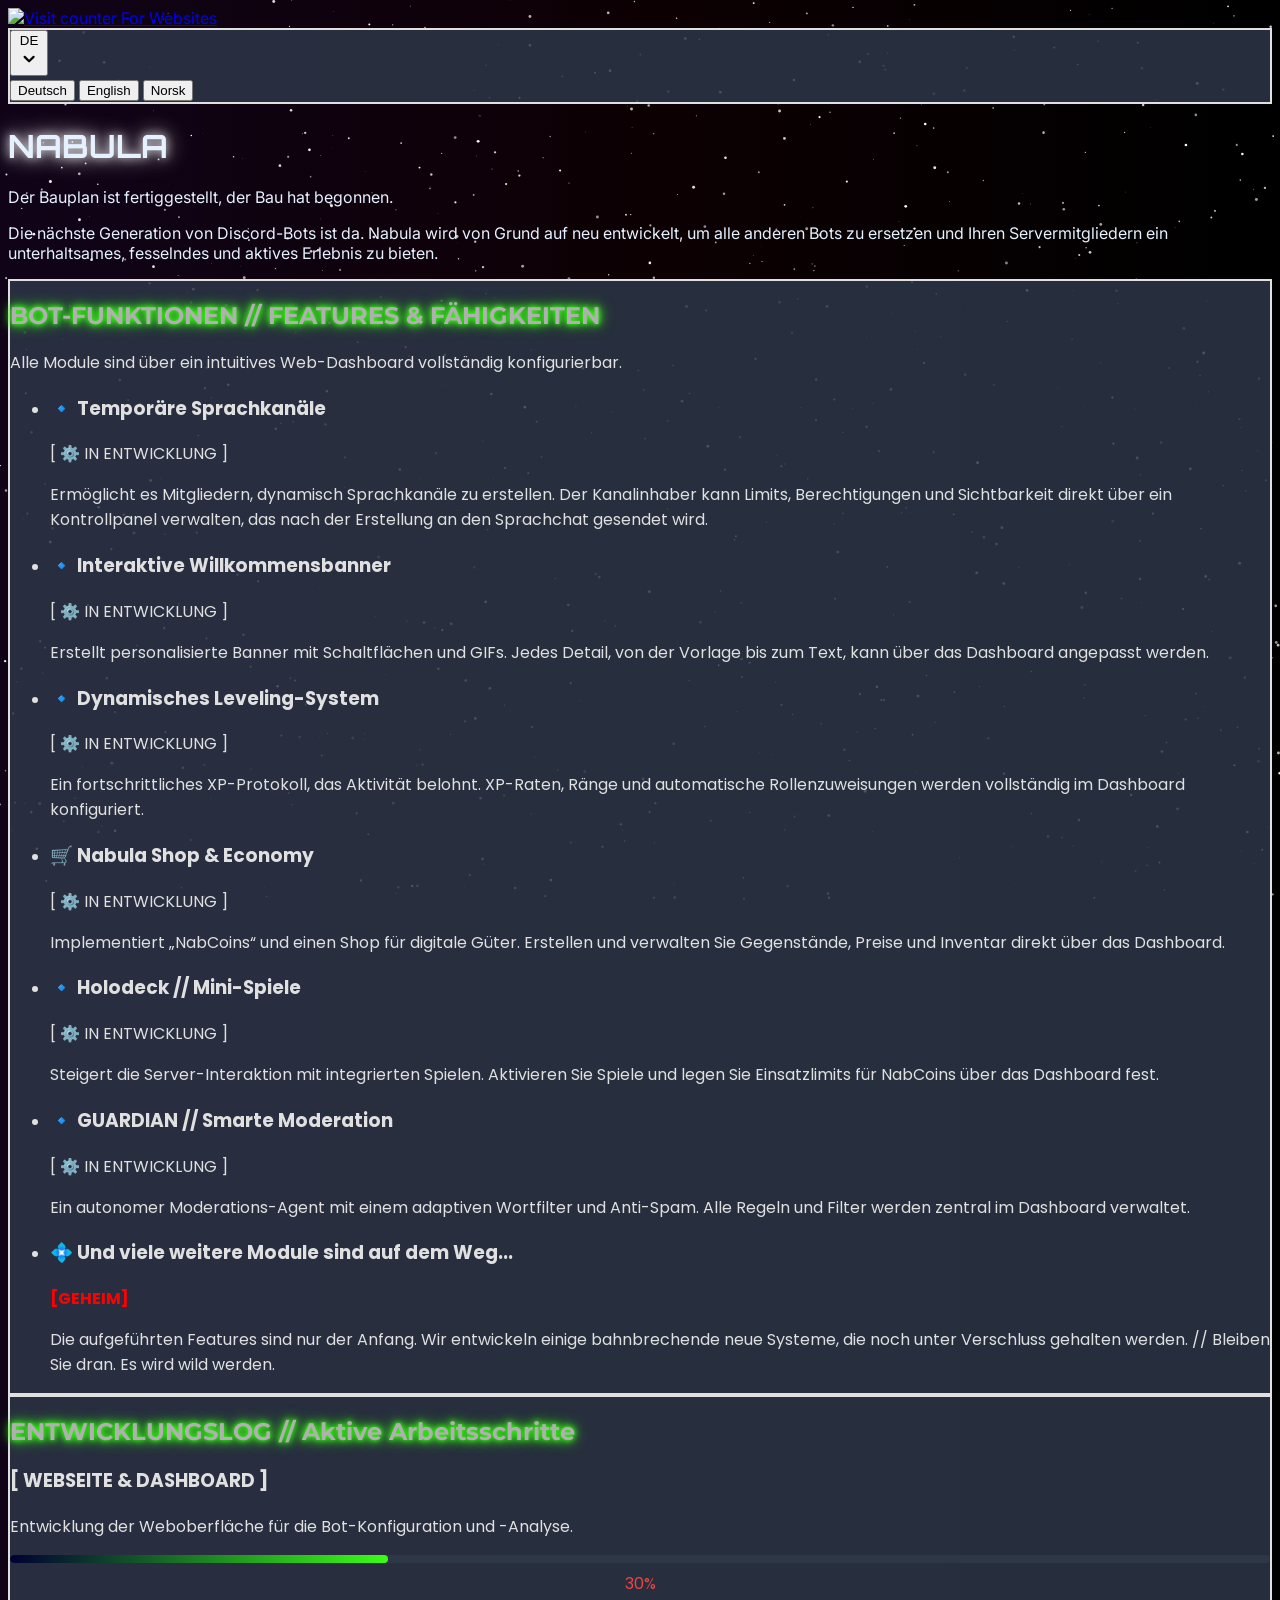
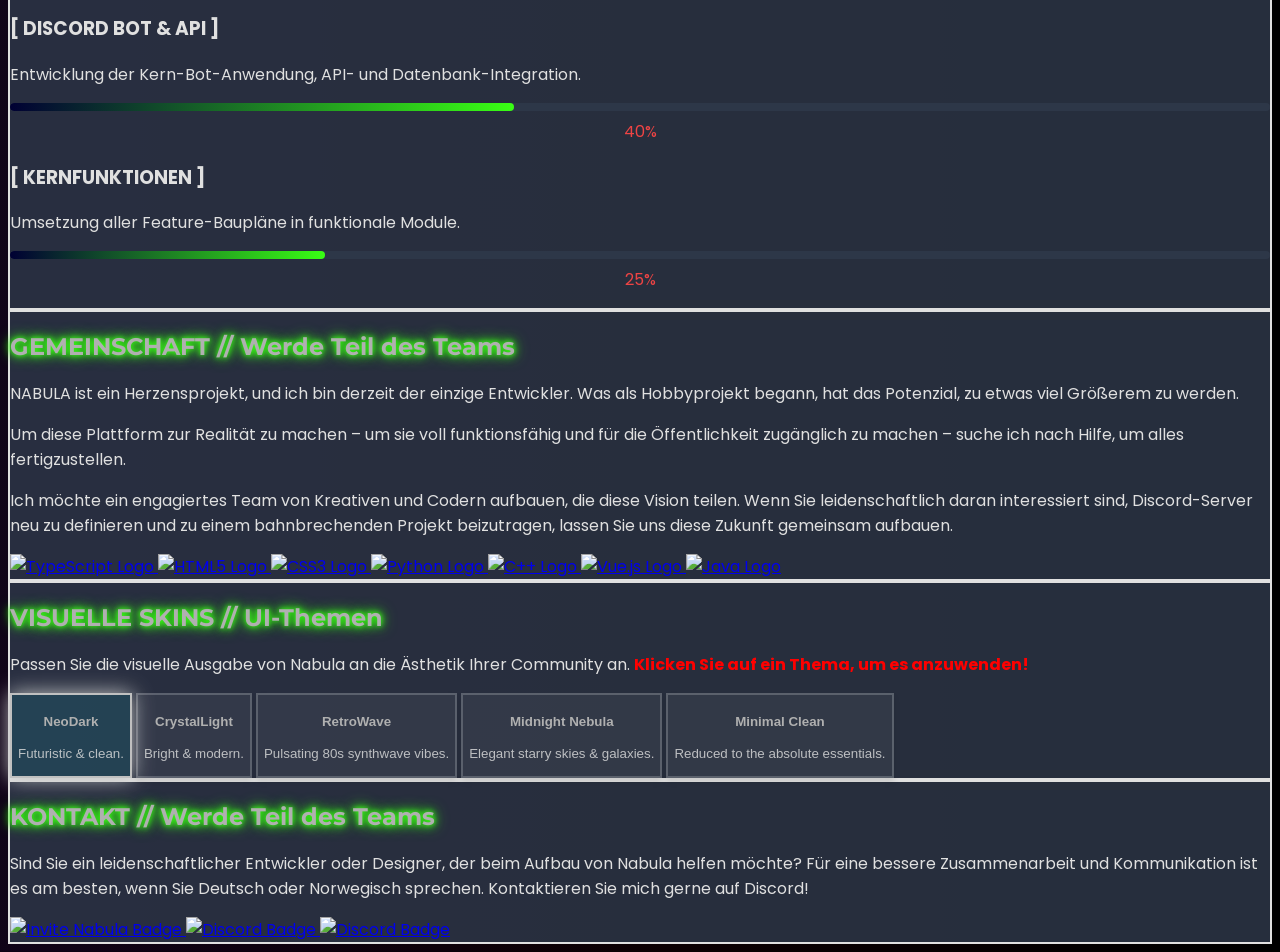
==== index.html @ 609ebe6d "index.html aktualisieren" ====
<!DOCTYPE html>
<html lang="de">
<head>
    <meta charset="UTF-8">
    <meta name="viewport" content="width=device-width, initial-scale=1.0">
    <title>NABULA - Ihr Discord-Server. Neu definiert.</title>
     <!-- hitwebcounter Code START -->
<a href="https://www.hitwebcounter.com" target="_blank">
  
<img src="https://hitwebcounter.com/counter/counter.php?page=21397525&style=0001&nbdigits=5&type=page&initCount=0" title="Counter Widget" Alt="Visit counter For Websites"   border="0" /></a>                  
    <!-- Use a simple CDN to make the file fully self-contained -->
    <script src="https://cdn.tailwindcss.com"></script>
    <style>
        @import url('https://fonts.googleapis.com/css2?family=Orbitron:wght@700&family=Inter:wght@400;700&display=swap');
        @import url('https://fonts.googleapis.com/css2?family=Roboto+Mono:wght@400;700&family=Exo:wght@700&family=Montserrat:wght@400;700&display=swap');
        @import url('https://fonts.googleapis.com/css2?family=Lazer84&family=VT323&display=swap');
        @import url('https://fonts.googleapis.com/css2?family=Playfair+Display:wght@400;700&family=Lato:wght@400;700&display=swap');
        @import url('https://fonts.googleapis.com/css2?family=Helvetica+Neue:wght@400;700&display=swap');
        @import url('https://fonts.googleapis.com/css2?family=Poppins:wght@300;400;700&display=swap');
        @import url('https://fonts.googleapis.com/css2?family=Open+Sans:wght@300;400;700&display=swap');
        @import url('https://fonts.googleapis.com/css2?family=Bebas+Neue&family=Roboto:wght@400;700&display=swap');
        @import url('https://fonts.googleapis.com/css2?family=Source+Sans+Pro:wght@300;400;700&display=swap');

        /* Global styles that are not affected by themes */
        body {
            background-color: #000;
            background-image:
                linear-gradient(to right, rgba(160, 32, 240, 0.1), rgba(255, 0, 64, 0.05), transparent 50%);
            background-size: 200% 100%;
            background-repeat: no-repeat;
            background-position: left;
            overflow-x: hidden;
            font-family: 'Inter', sans-serif;
            color: #E6F1FF;
        }

        /* The starfield canvas */
        #starfield {
            position: fixed;
            top: 0;
            left: 0;
            width: 100%;
            height: 100%;
            z-index: -1;
        }

        /* Keyframes for the pulsating border animation */
        @keyframes pulsating-border {
            0%   { box-shadow: 0 0 10px 5px var(--embed-border-color-1); border-color: var(--embed-border-color-1); }
            25%  { box-shadow: 0 0 10px 5px var(--embed-border-color-2); border-color: var(--embed-border-color-2); }
            50%  { box-shadow: 0 0 10px 5px var(--embed-border-color-3); border-color: var(--embed-border-color-3); }
            75%  { box-shadow: 0 0 10px 5px var(--embed-border-color-4); border-color: var(--embed-border-color-4); }
            100% { box-shadow: 0 0 10px 5px var(--embed-border-color-1); border-color: var(--embed-border-color-1); }
        }
        
        .pulsating-frame {
            border: 2px solid;
            animation: pulsating-border 5s ease-in-out infinite;
            transition: all 0.5s ease-in-out;
        }
        
        /* The container that will be themed */
        .custom-embed {
            background-color: var(--embed-bg);
            color: var(--main-text-color);
            font-family: var(--font-family-main);
            transition: all 0.5s ease-in-out;
        }

        /* Theme: NeoDark */
        .theme-neodark .custom-embed {
            --embed-bg: rgba(45, 55, 72, 0.85);
            --main-text-color: #e0e0e0;
            --main-primary-color: #000033;
            --main-secondary-color: #39ff14;
            --main-accent-color: #C0C0C0;
            --embed-border-color-1: #000033;
            --embed-border-color-2: #39ff14;
            --embed-border-color-3: #C0C0C0;
            --embed-border-color-4: #5a5a5a;
            --glow-color: #39ff14;
            --progress-bg: #2d3748;
            --progress-bar-start: #000033;
            --progress-bar-end: #39ff14;
            --font-family-main: 'Poppins', sans-serif;
            --font-family-title: 'Montserrat', sans-serif;
            --heading-color: #B0B0B0; /* Darker Silver */
            --heading-glow-color: #39ff14;
        }
        
        /* Theme: CrystalLight */
        .theme-crystallight .custom-embed {
            --embed-bg: rgba(240, 248, 255, 0.9);
            --main-text-color: #808080;
            --main-primary-color: #AEEEEE;
            --main-secondary-color: #E6E6FA;
            --main-accent-color: #FFC0CB;
            --embed-border-color-1: #AEEEEE;
            --embed-border-color-2: #E6E6FA;
            --embed-border-color-3: #FFC0CB;
            --embed-border-color-4: #B0E0E6;
            --glow-color: #AEEEEE;
            --progress-bg: #e2e8f0;
            --progress-bar-start: #AEEEEE;
            --progress-bar-end: #E6E6FA;
            --font-family-main: 'Open Sans', sans-serif;
            --font-family-title: 'Lato', sans-serif;
            --heading-color: #A0D0D6; /* Darker Ice Blue */
            --heading-glow-color: transparent;
        }
        
        /* Theme: RetroWave */
        .theme-retrowave .custom-embed {
            --embed-bg: rgba(25, 25, 112, 0.85);
            --main-text-color: #40E0D0;
            --main-primary-color: #FF007F;
            --main-secondary-color: #40E0D0;
            --main-accent-color: #8A2BE2;
            --embed-border-color-1: #FF007F;
            --embed-border-color-2: #40E0D0;
            --embed-border-color-3: #8A2BE2;
            --embed-border-color-4: #FF007F;
            --glow-color: #FF007F;
            --progress-bg: #2C043B;
            --progress-bar-start: #FF007F;
            --progress-bar-end: #40E0D0;
            --font-family-main: 'Roboto', sans-serif;
            --font-family-title: "'Bebas Neue', cursive";
            --heading-color: #E60072; /* Darker Pink */
            --heading-glow-color: #40E0D0;
        }

        /* Theme: Midnight Nebula */
        .theme-midnightnebula .custom-embed {
            --embed-bg: rgba(49, 24, 78, 0.85);
            --main-text-color: #FFFDD0;
            --main-primary-color: #FFD700;
            --main-secondary-color: #FF00FF;
            --main-accent-color: #0F52BA;
            --embed-border-color-1: #FFD700;
            --embed-border-color-2: #FF00FF;
            --embed-border-color-3: #0F52BA;
            --embed-border-color-4: #FFD700;
            --glow-color: #FFD700;
            --progress-bg: #2b004a;
            --progress-bar-start: #FFD700;
            --progress-bar-end: #FF00FF;
            --font-family-main: 'Lato', sans-serif;
            --font-family-title: "'Playfair Display', serif";
            --heading-color: #F0C400; /* Darker Gold */
            --heading-glow-color: #FF00FF;
        }

        /* Theme: Minimal Clean */
        .theme-minimalclean .custom-embed {
            --embed-bg: rgba(255, 255, 255, 0.9);
            --main-text-color: #36454F;
            --main-primary-color: #E2725B;
            --main-secondary-color: #808000;
            --main-accent-color: #36454F;
            --embed-border-color-1: #E2725B;
            --embed-border-color-2: #808000;
            --embed-border-color-3: #a9a9a9;
            --embed-border-color-4: #E2725B;
            --glow-color: #E2725B;
            --progress-bg: #e0e0e0;
            --progress-bar-start: #E2725B;
            --progress-bar-end: #808000;
            --font-family-main: "'Source Sans Pro', sans-serif";
            --font-family-title: "'Helvetica Neue', sans-serif";
            --heading-color: #5A3A1C; /* Darker Brown */
            --heading-glow-color: transparent;
        }
        
        /* Embed cool hover effect */
        .embed-item:hover {
            transform: translateY(-5px);
            box-shadow: 0 10px 20px rgba(0, 255, 255, 0.2);
            transition: transform 0.3s ease-in-out, box-shadow 0.3s ease-in-out;
        }

        /* Progress Bar Styling */
        .progress-bar-container {
            background-color: var(--progress-bg);
            border-radius: 9999px;
            height: 8px;
            overflow: hidden;
            position: relative;
        }
        .progress-bar {
            height: 100%;
            transition: width 0.5s ease-in-out;
            border-radius: 9999px;
            background-image: linear-gradient(to right, var(--progress-bar-start), var(--progress-bar-end));
        }
        .progress-text {
            position: relative;
            margin-top: 0.5rem;
            color: var(--main-text-color);
            font-family: var(--font-family-main);
            font-size: 1rem;
            text-align: center;
        }

        /* Custom scrollbar for better aesthetics */
        ::-webkit-scrollbar {
            width: 8px;
        }
        ::-webkit-scrollbar-track {
            background: #1a202c;
        }
        ::-webkit-scrollbar-thumb {
            background-color: #4a5568;
            border-radius: 4px;
        }
        ::-webkit-scrollbar-thumb:hover {
            background-color: #718096;
        }

        /* Cool text shadow effect for headings */
        .glow-text {
            color: var(--heading-color);
            font-family: var(--font-family-title);
            text-shadow: 0 0 5px var(--heading-glow-color), 0 0 10px var(--heading-glow-color), 0 0 15px var(--heading-glow-color);
            transition: text-shadow 0.5s, color 0.5s, font-family 0.5s;
        }
        
        /* Language logo styling */
        .lang-logo {
            height: 36px;
            width: auto;
            transition: transform 0.3s ease-in-out;
        }
        @media (min-width: 640px) {
            .lang-logo {
                height: 48px;
            }
        }
        .lang-logo:hover {
            transform: scale(1.1);
        }

        /* New styles for theme buttons */
        .theme-button {
            border: 2px solid rgba(255, 255, 255, 0.2);
            transition: all 0.3s ease-in-out;
            background-color: rgba(255, 255, 255, 0.05);
            box-shadow: 0 4px 6px rgba(0, 0, 0, 0.1);
            cursor: pointer;
        }

        .theme-button:hover {
            background-color: rgba(255, 255, 255, 0.15);
            border-color: var(--main-accent-color, #00F6FF);
            transform: translateY(-2px);
            box-shadow: 0 6px 12px rgba(0, 0, 0, 0.2), 0 0 15px var(--main-accent-color, #00F6FF);
        }

        .theme-button.active-theme {
            border-color: var(--main-accent-color, #00F6FF);
            box-shadow: 0 0 20px var(--main-accent-color, #00F6FF);
            background-color: rgba(0, 246, 255, 0.1);
        }

        .theme-button h4 {
            color: var(--heading-color);
            transition: color 0.3s ease-in-out;
        }
        .theme-button p {
            color: var(--main-text-color);
            opacity: 0.8;
            transition: color 0.3s ease-in-out;
        }

        /* NABULA heading animation */
        .nabula-title {
            font-family: 'Orbitron', sans-serif;
            text-shadow: 0 0 10px rgba(255, 255, 255, 0.8), 0 0 20px rgba(255, 255, 255, 0.6), 0 0 30px rgba(255, 255, 255, 0.4);
            animation: title-glow 3s ease-in-out infinite alternate;
            transition: font-family 0.5s;
        }

        @keyframes title-glow {
            from { text-shadow: 0 0 10px #fff, 0 0 20px #fff, 0 0 30px #fff; }
            to { text-shadow: 0 0 20px #fff, 0 0 40px #fff, 0 0 60px #fff; }
        }

        .bright-red-text {
            color: #FF0000 !important; /* Knallrot */
            font-weight: bold;
        }
        
        /* Keyframes for the pulsating icon animation */
        @keyframes pulse-icon {
            0%, 100% {
                transform: scale(1);
            }
            50% {
                transform: scale(1.2);
            }
        }

        /* Class to apply the pulsating animation */
        .pulsing-icon {
            animation: pulse-icon 2.5s infinite ease-in-out;
        }
    </style>
</head>
<body class="theme-neodark">

    <!-- The animated starfield and nebula background container -->
    <canvas id="starfield"></canvas>

    <!-- Main content centered and with padding -->
    <div class="flex flex-col items-center min-h-screen p-4 sm:p-8 space-y-8 sm:space-y-12">

        <!-- Header Section -->
        <header class="text-center space-y-4 relative w-full">
            <div id="language-switcher" class="custom-embed pulsating-frame absolute top-0 right-0 z-10 rounded-2xl p-2">
                <button id="lang-menu-button" type="button" class="inline-flex justify-center w-full px-4 py-2 text-sm font-medium focus:outline-none">
                    <span id="current-lang-text" class="text-white">DE</span>
                    <svg class="-mr-1 ml-2 h-5 w-5 text-white" xmlns="http://www.w3.org/2000/svg" viewBox="0 0 20 20" fill="currentColor" aria-hidden="true">
                        <path fill-rule="evenodd" d="M5.293 7.293a1 1 0 011.414 0L10 10.586l3.293-3.293a1 1 0 111.414 1.414l-4 4a1 1 0 01-1.414 0l-4-4a1 1 0 010-1.414z" clip-rule="evenodd" />
                    </svg>
                </button>
                <div id="lang-menu" class="origin-top-right absolute right-0 mt-2 w-28 rounded-md shadow-lg bg-black ring-1 ring-white ring-opacity-5 hidden z-50">
                    <div class="py-1" role="menu" aria-orientation="vertical" aria-labelledby="lang-menu-button">
                        <button class="text-gray-200 block px-4 py-2 text-sm w-full text-left hover:bg-gray-800" role="menuitem" data-lang="de">Deutsch</button>
                        <button class="text-gray-200 block px-4 py-2 text-sm w-full text-left hover:bg-gray-800" role="menuitem" data-lang="en">English</button>
                        <button class="text-gray-200 block px-4 py-2 text-sm w-full text-left hover:bg-gray-800" role="menuitem" data-lang="no">Norsk</button>
                    </div>
                </div>
            </div>

            <h1 class="text-4xl sm:text-6xl font-extrabold text-white tracking-wider nabula-title">
                NABULA
            </h1>
            <p id="tagline-1" class="text-lg sm:text-xl text-cyan-400 font-semibold mt-2">
                Der Bauplan ist fertiggestellt, der Bau hat begonnen.
            </p>
            <p id="tagline-2" class="text-lg sm:text-xl text-cyan-400 font-semibold mt-2">
                Die nächste Generation von Discord-Bots ist da. Nabula wird von Grund auf neu entwickelt, um alle anderen Bots zu ersetzen und Ihren Servermitgliedern ein unterhaltsames, fesselndes und aktives Erlebnis zu bieten.
            </p>
        </header>

        <!-- Separator -->
        <div class="w-full h-px bg-gray-600 my-4 sm:my-8"></div>

        <!-- SYSTEM MODULES Section in its own pulsating frame -->
        <div class="custom-embed pulsating-frame max-w-4xl w-full bg-black bg-opacity-70 backdrop-blur-md rounded-2xl border border-gray-700 shadow-lg p-6 sm:p-10 space-y-6">
            <section>
                <h2 id="modules-title" class="text-2xl sm:text-3xl font-bold mb-6 glow-text">BOT-FUNKTIONEN // FEATURES & FÄHIGKEITEN</h2>
                <p id="modules-subtitle" class="text-gray-400 mb-6">Alle Module sind über ein intuitives Web-Dashboard vollständig konfigurierbar.</p>
                <ul class="space-y-6">
                    <li class="border-b border-gray-700 pb-4 embed-item">
                        <div class="flex flex-col sm:flex-row justify-between items-start sm:items-center">
                            <h3 id="module-voice-title" class="text-xl sm:text-2xl font-semibold text-cyan-400 mb-2 sm:mb-0">
                                🔹 Temporäre Sprachkanäle
                            </h3>
                            <p id="module-voice-status" class="text-sm font-bold text-gray-500">[ ⚙️ IN ENTWICKLUNG ]</p>
                        </div>
                        <p id="module-voice-desc" class="text-gray-400 text-sm mt-2">Ermöglicht es Mitgliedern, dynamisch Sprachkanäle zu erstellen. Der Kanalinhaber kann Limits, Berechtigungen und Sichtbarkeit direkt über ein Kontrollpanel verwalten, das nach der Erstellung an den Sprachchat gesendet wird.</p>
                    </li>
                    <li class="border-b border-gray-700 pb-4 embed-item">
                        <div class="flex flex-col sm:flex-row justify-between items-start sm:items-center">
                            <h3 id="module-banners-title" class="text-xl sm:text-2xl font-semibold text-cyan-400 mb-2 sm:mb-0">
                                🔹 Interaktive Willkommensbanner
                            </h3>
                            <p id="module-banners-status" class="text-sm font-bold text-gray-500">[ ⚙️ IN ENTWICKLUNG ]</p>
                        </div>
                        <p id="module-banners-desc" class="text-gray-400 text-sm mt-2">Erstellt personalisierte Banner mit Schaltflächen und GIFs. Jedes Detail, von der Vorlage bis zum Text, kann über das Dashboard angepasst werden.</p>
                    </li>
                    <li class="border-b border-gray-700 pb-4 embed-item">
                        <div class="flex flex-col sm:flex-row justify-between items-start sm:items-center">
                            <h3 id="module-leveling-title" class="text-xl sm:text-2xl font-semibold text-cyan-400 mb-2 sm:mb-0">
                                🔹 Dynamisches Leveling-System
                            </h3>
                            <p id="module-leveling-status" class="text-sm font-bold text-gray-500">[ ⚙️ IN ENTWICKLUNG ]</p>
                        </div>
                        <p id="module-leveling-desc" class="text-gray-400 text-sm mt-2">Ein fortschrittliches XP-Protokoll, das Aktivität belohnt. XP-Raten, Ränge und automatische Rollenzuweisungen werden vollständig im Dashboard konfiguriert.</p>
                    </li>
                    <li class="border-b border-gray-700 pb-4 embed-item">
                        <div class="flex flex-col sm:flex-row justify-between items-start sm:items-center">
                            <h3 id="module-economy-title" class="text-xl sm:text-2xl font-semibold text-cyan-400 mb-2 sm:mb-0">
                                🛒 Nabula Shop & Economy
                            </h3>
                            <p id="module-economy-status" class="text-sm font-bold text-gray-500">[ ⚙️ IN ENTWICKLUNG ]</p>
                        </div>
                        <p id="module-economy-desc" class="text-gray-400 text-sm mt-2">Implementiert „NabCoins“ und einen Shop für digitale Güter. Erstellen und verwalten Sie Gegenstände, Preise und Inventar direkt über das Dashboard.</p>
                    </li>
                    <li class="border-b border-gray-700 pb-4 embed-item">
                        <div class="flex flex-col sm:flex-row justify-between items-start sm:items-center">
                            <h3 id="module-holodeck-title" class="text-xl sm:text-2xl font-semibold text-cyan-400 mb-2 sm:mb-0">
                                🔹 Holodeck // Mini-Spiele
                            </h3>
                            <p id="module-holodeck-status" class="text-sm font-bold text-gray-500">[ ⚙️ IN ENTWICKLUNG ]</p>
                        </div>
                        <p id="module-holodeck-desc" class="text-gray-400 text-sm mt-2">Steigert die Server-Interaktion mit integrierten Spielen. Aktivieren Sie Spiele und legen Sie Einsatzlimits für NabCoins über das Dashboard fest.</p>
                    </li>
                    <li class="border-b border-gray-700 pb-4 embed-item">
                        <div class="flex flex-col sm:flex-row justify-between items-start sm:items-center">
                            <h3 id="module-guardian-title" class="text-xl sm:text-2xl font-semibold text-cyan-400 mb-2 sm:mb-0">
                                🔹 GUARDIAN // Smarte Moderation
                            </h3>
                            <p id="module-guardian-status" class="text-sm font-bold text-gray-500">[ ⚙️ IN ENTWICKLUNG ]</p>
                        </div>
                        <p id="module-guardian-desc" class="text-gray-400 text-sm mt-2">Ein autonomer Moderations-Agent mit einem adaptiven Wortfilter und Anti-Spam. Alle Regeln und Filter werden zentral im Dashboard verwaltet.</p>
                    </li>
                    <li class="embed-item">
                        <div class="flex flex-col sm:flex-row justify-between items-start sm:items-center">
                            <h3 id="module-more-title" class="text-xl sm:text-2xl font-semibold text-cyan-400 mb-2 sm:mb-0">
                                💠 And many more modules are on the way...
                            </h3>
                            <p id="module-more-status" class="text-sm font-bold bright-red-text">[CLASSIFIED]</p>
                        </div>
                        <p id="module-more-desc" class="text-gray-400 text-sm mt-2">The features listed are just the beginning. We're building some groundbreaking new systems that are still under wraps. // Stay tuned. It's going to be wild.</p>
                    </li>
                </ul>
            </section>
        </div>

        <!-- Separator -->
        <div class="w-full h-px bg-gray-600 my-4 sm:my-8"></div>

        <!-- DEVELOPMENT LOG Section in its own pulsating frame -->
        <div class="custom-embed pulsating-frame max-w-4xl w-full bg-black bg-opacity-70 backdrop-blur-md rounded-2xl border border-gray-700 shadow-lg p-6 sm:p-10 space-y-8">
            <section>
                <h2 id="devlog-title" class="text-2xl sm:text-3xl font-bold mb-6 glow-text">DEVELOPMENT LOG // Active Workstreams</h2>
                <div class="space-y-8">
                    <div class="embed-item">
                        <h3 id="devlog-website-title" class="text-xl font-semibold text-cyan-400 mb-2">[ WEBSITE & DASHBOARD ]</h3>
                        <p id="devlog-website-desc" class="text-gray-400 text-sm">Building the web interface for bot configuration and analytics.</p>
                        <div class="progress-bar-container mt-2">
                            <div class="progress-bar" style="width: 30%;"></div>
                        </div>
                        <p class="progress-text" style="color: #ef4444;">30%</p>
                    </div>
                    <div class="embed-item">
                        <h3 id="devlog-discord-title" class="text-xl font-semibold text-cyan-400 mb-2">[ DISCORD BOT & API ]</h3>
                        <p id="devlog-discord-desc" class="text-gray-400 text-sm">Developing the core bot application, API, and database integration.</p>
                        <div class="progress-bar-container mt-2">
                            <div class="progress-bar" style="width: 40%;"></div>
                        </div>
                        <p class="progress-text" style="color: #ef4444;">40%</p>
                    </div>
                    <div class="embed-item">
                        <h3 id="devlog-core-title" class="text-xl font-semibold text-cyan-400 mb-2">[ CORE FUNCTIONS ]</h3>
                        <p id="devlog-core-desc" class="text-gray-400 text-sm">Translating all feature blueprints into functional modules.</p>
                        <div class="progress-bar-container mt-2">
                            <div class="progress-bar" style="width: 25%;"></div>
                        </div>
                        <p class="progress-text" style="color: #ef4444;">25%</p>
                    </div>
                </div>
            </section>
        </div>

        <!-- Separator -->
        <div class="w-full h-px bg-gray-600 my-4 sm:my-8"></div>

        <!-- New section for team/collaboration -->
        <div class="custom-embed pulsating-frame max-w-4xl w-full bg-black bg-opacity-70 backdrop-blur-md rounded-2xl border border-gray-700 shadow-lg p-6 sm:p-10 space-y-12">
            <section class="text-center">
                <h2 id="community-title" class="text-2xl sm:text-3xl font-bold mb-6 glow-text">COMMUNITY // Join the Team</h2>
                <p id="community-text-1" class="text-lg text-gray-400 mb-4">
                    NABULA is a passion project, and I'm currently the sole developer. What started as a hobby project has the potential to become something much bigger.
                </p>
                <p id="community-text-2" class="text-lg text-gray-400 mb-4">
                    To make this platform a reality—to make it fully functional and accessible to the public—I'm looking for help to complete everything.
                </p>
                <p id="community-text-3" class="text-lg text-gray-400">
                    I'm looking to build a dedicated team of creators and coders who share this vision. If you're passionate about redefining Discord servers and want to contribute to a groundbreaking project, let's build this future together.
                </p>
                <div class="flex flex-wrap justify-center items-center gap-6 md:gap-10 mt-8">
                    <a href="https://www.typescriptlang.org/" target="_blank">
                        <img src="https://upload.wikimedia.org/wikipedia/commons/4/4c/Typescript_logo_2020.svg" alt="TypeScript Logo" class="lang-logo pulsing-icon" style="animation-delay: 0s;">
                    </a>
                    <a href="https://html.com/html5/" target="_blank">
                        <img src="https://upload.wikimedia.org/wikipedia/commons/6/61/HTML5_logo_and_wordmark.svg" alt="HTML5 Logo" class="lang-logo pulsing-icon" style="animation-delay: 0.2s;">
                    </a>
                    <a href="https://www.w3.org/Style/CSS/Overview.en.html" target="_blank">
                        <img src="https://upload.wikimedia.org/wikipedia/commons/d/d5/CSS3_logo_and_wordmark.svg" alt="CSS3 Logo" class="lang-logo pulsing-icon" style="animation-delay: 0.4s;">
                    </a>
                    <a href="https://www.python.org/" target="_blank">
                        <img src="https://upload.wikimedia.org/wikipedia/commons/c/c3/Python-logo-notext.svg" alt="Python Logo" class="lang-logo pulsing-icon" style="animation-delay: 0.6s;">
                    </a>
                    <a href="https://isocpp.org/" target="_blank">
                        <img src="https://upload.wikimedia.org/wikipedia/commons/1/18/ISO_C%2B%2B_Logo.svg" alt="C++ Logo" class="lang-logo pulsing-icon" style="animation-delay: 0.8s;">
                    </a>
                    <a href="https://vuejs.org/" target="_blank">
                        <img src="https://upload.wikimedia.org/wikipedia/commons/9/95/Vue.js_Logo_2.svg" alt="Vue.js Logo" class="lang-logo pulsing-icon" style="animation-delay: 1s;">
                    </a>
                    <a href="https://www.java.com/en/" target="_blank">
                        <img src="https://upload.wikimedia.org/wikipedia/en/thumb/3/30/Java_programming_language_logo.svg/120px-Java_programming_language_logo.svg.png" alt="Java Logo" class="lang-logo pulsing-icon" style="animation-delay: 1.2s;">
                    </a>
                </div>
            </section>
        </div>

        <!-- Separator -->
        <div class="w-full h-px bg-gray-600 my-4 sm:my-8"></div>

        <!-- VISUAL SKINS Section -->
        <div class="custom-embed pulsating-frame max-w-4xl w-full bg-black bg-opacity-70 backdrop-blur-md rounded-2xl border border-gray-700 shadow-lg p-6 sm:p-10 space-y-12">
            <section>
                <h2 id="skins-title" class="text-2xl sm:text-3xl font-bold mb-6 glow-text">VISUAL SKINS // UI Themes</h2>
                <p class="text-gray-400 mb-6">
                    <span id="skins-subtitle-1"></span>
                    <span id="skins-subtitle-2" class="bright-red-text"></span>
                </p>
                 <div id="visual-skins-list" class="space-y-4">
                    <button class="theme-button w-full text-left p-4 rounded-lg" data-theme="neodark">
                        <h4 class="font-bold text-lg">NeoDark</h4>
                        <p class="text-sm">Futuristic & clean.</p>
                    </button>
                    <button class="theme-button w-full text-left p-4 rounded-lg" data-theme="crystallight">
                        <h4 class="font-bold text-lg">CrystalLight</h4>
                        <p class="text-sm">Bright & modern.</p>
                    </button>
                    <button class="theme-button w-full text-left p-4 rounded-lg" data-theme="retrowave">
                        <h4 class="font-bold text-lg">RetroWave</h4>
                        <p class="text-sm">Pulsating 80s synthwave vibes.</p>
                    </button>
                    <button class="theme-button w-full text-left p-4 rounded-lg" data-theme="midnightnebula">
                        <h4 class="font-bold text-lg">Midnight Nebula</h4>
                        <p class="text-sm">Elegant starry skies & galaxies.</p>
                    </button>
                    <button class="theme-button w-full text-left p-4 rounded-lg" data-theme="minimalclean">
                        <h4 class="font-bold text-lg">Minimal Clean</h4>
                        <p class="text-sm">Reduced to the absolute essentials.</p>
                    </button>
                </div>
            </section>
        </div>

        <!-- Separator -->
        <div class="w-full h-px bg-gray-600 my-4 sm:my-8"></div>

        <!-- LICENSE Section -->
        <div class="custom-embed pulsating-frame max-w-4xl w-full bg-black bg-opacity-70 backdrop-blur-md rounded-2xl border border-gray-700 shadow-lg p-6 sm:p-10 space-y-12">
            <footer class="text-center">
                <h2 id="contact-title" class="text-xl font-bold mb-2 glow-text">CONTACT // Join the Team</h2>
                <p id="contact-text-1" class="text-gray-400 mb-4">Are you a passionate developer or designer who wants to help build Nabula? For a better collaboration and communication, it's best if you speak German or Norwegian. Feel free to reach out to me on Discord!</p>
                <div class="flex flex-wrap justify-center items-center gap-4 mt-8">
                    <a href="https://discord.com/oauth2/authorize?client_id=1372816649794879558">
                        <img src="https://img.shields.io/badge/Invite-Nabula-5865F2?logo=discord&logoColor=white&style=for-the-badge" alt="Invite Nabula Badge" />
                    </a>
                    <a href="https://discord.gg/GK6pHmNMpd">
                        <img src="https://img.shields.io/badge/Discord-Join%20our%20Server-5865F2?logo=discord&logoColor=white&style=for-the-badge" alt="Discord Badge" />
                    </a>
                    <a href="https://discord.com/users/592823845673631936">
                        <img src="https://img.shields.io/badge/Discord-Peqperrr%237777-5865F2?logo=discord&logoColor=white&style=for-the-badge" alt="Discord Badge" />
                    </a>
                </div>
            </footer>
        </div>
    </div>
    
    <script>
        document.addEventListener('DOMContentLoaded', () => {
            const translations = {
                en: {
                    tagline1: "The blueprint is complete, and the build has begun.",
                    tagline2: "The next generation of Discord bots is here. Nabula is being built from the ground up to replace all other bots, giving your server members a fun, engaging, and active experience.",
                    modulesTitle: "BOT FUNCTIONS // FEATURES & CAPABILITIES",
                    modulesSubtitle: "All modules are fully configurable through an intuitive web dashboard.",
                    moduleVoiceTitle: "🔹 Temporary Voice Channels",
                    moduleVoiceStatus: "[ ⚙️ IN DEVELOPMENT ]",
                    moduleVoiceDesc: "Allows members to dynamically create voice channels. The channel owner can manage limits, permissions, and visibility directly through a control panel sent to the voice chat upon creation.",
                    moduleBannersTitle: "🔹 Interactive Welcome Banners",
                    moduleBannersStatus: "[ ⚙️ IN DEVELOPMENT ]",
                    moduleBannersDesc: "Generates personalized banners with buttons and GIFs. Every detail, from the template to the text, is customizable via the dashboard.",
                    moduleLevelingTitle: "🔹 Dynamic Leveling System",
                    moduleLevelingStatus: "[ ⚙️ IN DEVELOPMENT ]",
                    moduleLevelingDesc: "An advanced XP protocol that rewards activity. XP rates, ranks, and automated role assignments are fully configured in the dashboard.",
                    moduleEconomyTitle: "🛒 Nabula Shop & Economy",
                    moduleEconomyStatus: "[ ⚙️ IN DEVELOPMENT ]",
                    moduleEconomyDesc: "Implements \"NabCoins\" and a shop for digital goods. Create and manage items, prices, and inventory directly from the dashboard.",
                    moduleHolodeckTitle: "🔹 Holodeck // Mini-Games",
                    moduleHolodeckStatus: "[ ⚙️ IN DEVELOPMENT ]",
                    moduleHolodeckDesc: "Boosts server interaction with integrated games. Activate games and set wager limits for NabCoins through the dashboard.",
                    moduleGuardianTitle: "🔹 GUARDIAN // Smart Moderation",
                    moduleGuardianStatus: "[ ⚙️ IN DEVELOPMENT ]",
                    moduleGuardianDesc: "An autonomous moderation agent with an adaptive word filter and anti-spam. All rules and filters are centrally managed in the dashboard.",
                    moduleMoreTitle: "💠 And many more modules are on the way...",
                    moduleMoreStatus: "[CLASSIFIED]",
                    moduleMoreDesc: "The features listed are just the beginning. We're building some groundbreaking new systems that are still under wraps. // Stay tuned. It's going to be wild.",
                    devlogTitle: "DEVELOPMENT LOG // Active Workstreams",
                    devlogWebsiteTitle: "[ WEBSITE & DASHBOARD ]",
                    devlogWebsiteDesc: "Building the web interface for bot configuration and analytics.",
                    devlogDiscordTitle: "[ DISCORD BOT & API ]",
                    devlogDiscordDesc: "Developing the core bot application, API, and database integration.",
                    devlogCoreTitle: "[ CORE FUNCTIONS ]",
                    devlogCoreDesc: "Translating all feature blueprints into functional modules.",
                    communityTitle: "COMMUNITY // Join the Team",
                    communityText1: "NABULA is a passion project, and I'm currently the sole developer. What started as a hobby project has the potential to become something much bigger.",
                    communityText2: "To make this platform a reality—to make it fully functional and accessible to the public—I'm looking for help to complete everything.",
                    communityText3: "I'm looking to build a dedicated team of creators and coders who share this vision. If you're passionate about redefining Discord servers and want to contribute to a groundbreaking project, let's build this future together.",
                    skinsTitle: "VISUAL SKINS // UI Themes",
                    skinsSubtitle1: "Customize Nabula's visual output to match your community's aesthetic. ",
                    skinsSubtitle2: "Click on a theme to apply it!",
                    contactTitle: "CONTACT // Join the Team",
                    contactText1: "Are you a passionate developer or designer who wants to help build Nabula? For a better collaboration and communication, it's best if you speak German or Norwegian. Feel free to reach out to me on Discord!",
                    themeText: "Theme",
                    langText: "Language",
                },
                de: {
                    tagline1: "Der Bauplan ist fertiggestellt, der Bau hat begonnen.",
                    tagline2: "Die nächste Generation von Discord-Bots ist da. Nabula wird von Grund auf neu entwickelt, um alle anderen Bots zu ersetzen und Ihren Servermitgliedern ein unterhaltsames, fesselndes und aktives Erlebnis zu bieten.",
                    modulesTitle: "BOT-FUNKTIONEN // FEATURES & FÄHIGKEITEN",
                    modulesSubtitle: "Alle Module sind über ein intuitives Web-Dashboard vollständig konfigurierbar.",
                    moduleVoiceTitle: "🔹 Temporäre Sprachkanäle",
                    moduleVoiceStatus: "[ ⚙️ IN ENTWICKLUNG ]",
                    moduleVoiceDesc: "Ermöglicht es Mitgliedern, dynamisch Sprachkanäle zu erstellen. Der Kanalinhaber kann Limits, Berechtigungen und Sichtbarkeit direkt über ein Kontrollpanel verwalten, das nach der Erstellung an den Sprachchat gesendet wird.",
                    moduleBannersTitle: "🔹 Interaktive Willkommensbanner",
                    moduleBannersStatus: "[ ⚙️ IN ENTWICKLUNG ]",
                    moduleBannersDesc: "Erstellt personalisierte Banner mit Schaltflächen und GIFs. Jedes Detail, von der Vorlage bis zum Text, kann über das Dashboard angepasst werden.",
                    moduleLevelingTitle: "🔹 Dynamisches Leveling-System",
                    moduleLevelingStatus: "[ ⚙️ IN ENTWICKLUNG ]",
                    moduleLevelingDesc: "Ein fortschrittliches XP-Protokoll, das Aktivität belohnt. XP-Raten, Ränge und automatische Rollenzuweisungen werden vollständig im Dashboard konfiguriert.",
                    moduleEconomyTitle: "🛒 Nabula Shop & Economy",
                    moduleEconomyStatus: "[ ⚙️ IN ENTWICKLUNG ]",
                    moduleEconomyDesc: "Implementiert „NabCoins“ und einen Shop für digitale Güter. Erstellen und verwalten Sie Gegenstände, Preise und Inventar direkt über das Dashboard.",
                    moduleHolodeckTitle: "🔹 Holodeck // Mini-Spiele",
                    moduleHolodeckStatus: "[ ⚙️ IN ENTWICKLUNG ]",
                    moduleHolodeckDesc: "Steigert die Server-Interaktion mit integrierten Spielen. Aktivieren Sie Spiele und legen Sie Einsatzlimits für NabCoins über das Dashboard fest.",
                    moduleGuardianTitle: "🔹 GUARDIAN // Smarte Moderation",
                    moduleGuardianStatus: "[ ⚙️ IN ENTWICKLUNG ]",
                    moduleGuardianDesc: "Ein autonomer Moderations-Agent mit einem adaptiven Wortfilter und Anti-Spam. Alle Regeln und Filter werden zentral im Dashboard verwaltet.",
                    moduleMoreTitle: "💠 Und viele weitere Module sind auf dem Weg...",
                    moduleMoreStatus: "[GEHEIM]",
                    moduleMoreDesc: "Die aufgeführten Features sind nur der Anfang. Wir entwickeln einige bahnbrechende neue Systeme, die noch unter Verschluss gehalten werden. // Bleiben Sie dran. Es wird wild werden.",
                    devlogTitle: "ENTWICKLUNGSLOG // Aktive Arbeitsschritte",
                    devlogWebsiteTitle: "[ WEBSEITE & DASHBOARD ]",
                    devlogWebsiteDesc: "Entwicklung der Weboberfläche für die Bot-Konfiguration und -Analyse.",
                    devlogDiscordTitle: "[ DISCORD BOT & API ]",
                    devlogDiscordDesc: "Entwicklung der Kern-Bot-Anwendung, API- und Datenbank-Integration.",
                    devlogCoreTitle: "[ KERNFUNKTIONEN ]",
                    devlogCoreDesc: "Umsetzung aller Feature-Baupläne in funktionale Module.",
                    communityTitle: "GEMEINSCHAFT // Werde Teil des Teams",
                    communityText1: "NABULA ist ein Herzensprojekt, und ich bin derzeit der einzige Entwickler. Was als Hobbyprojekt begann, hat das Potenzial, zu etwas viel Größerem zu werden.",
                    communityText2: "Um diese Plattform zur Realität zu machen – um sie voll funktionsfähig und für die Öffentlichkeit zugänglich zu machen – suche ich nach Hilfe, um alles fertigzustellen.",
                    communityText3: "Ich möchte ein engagiertes Team von Kreativen und Codern aufbauen, die diese Vision teilen. Wenn Sie leidenschaftlich daran interessiert sind, Discord-Server neu zu definieren und zu einem bahnbrechenden Projekt beizutragen, lassen Sie uns diese Zukunft gemeinsam aufbauen.",
                    skinsTitle: "VISUELLE SKINS // UI-Themen",
                    skinsSubtitle1: "Passen Sie die visuelle Ausgabe von Nabula an die Ästhetik Ihrer Community an. ",
                    skinsSubtitle2: "Klicken Sie auf ein Thema, um es anzuwenden!",
                    contactTitle: "KONTAKT // Werde Teil des Teams",
                    contactText1: "Sind Sie ein leidenschaftlicher Entwickler oder Designer, der beim Aufbau von Nabula helfen möchte? Für eine bessere Zusammenarbeit und Kommunikation ist es am besten, wenn Sie Deutsch oder Norwegisch sprechen. Kontaktieren Sie mich gerne auf Discord!",
                    themeText: "Thema",
                    langText: "Sprache",
                },
                no: {
                    tagline1: "Blåkopi er fullført, byggingen har begynt.",
                    tagline2: "Neste generasjon av Discord-roboter er her. Nabula bygges fra grunnen av for å erstatte alle andre roboter, og gir servermedlemmene dine en morsom, engasjerende og aktiv opplevelse.",
                    modulesTitle: "BOT-FUNKSJONER // FUNKSJONER OG KAPASITETER",
                    modulesSubtitle: "Alle moduler kan konfigureres fullt ut via et intuitivt web-dashboard.",
                    moduleVoiceTitle: "🔹 Midlertidige talekanaler",
                    moduleVoiceStatus: "[ ⚙️ UNDER UTVIKLING ]",
                    moduleVoiceDesc: "Lar medlemmer dynamisk opprette talekanaler. Kanaleieren kan administrere grenser, tillatelser og synlighet direkte via et kontrollpanel som sendes til talechatten ved opprettelse.",
                    moduleBannersTitle: "🔹 Interaktive velkomstbannere",
                    moduleBannersStatus: "[ ⚙️ UNDER UTVIKLING ]",
                    moduleBannersDesc: "Genererer personlige bannere med knapper og GIF-er. Hver detalj, fra malen til teksten, kan tilpasses via dashboardet.",
                    moduleLevelingTitle: "🔹 Dynamisk Nivåsystem",
                    moduleLevelingStatus: "[ ⚙️ UNDER UTVIKLING ]",
                    moduleLevelingDesc: "En avansert XP-protokoll som belønner aktivitet. XP-rater, rangeringer og automatiske roletildelinger er fullt konfigurert i dashboardet.",
                    moduleEconomyTitle: "🛒 Nabula Shop & Økonomi",
                    moduleEconomyStatus: "[ ⚙️ UNDER UTVIKLING ]",
                    moduleEconomyDesc: "Implementerer «NabCoins» og en butikk for digitale varer. Opprett og administrer elementer, priser og inventar direkte fra dashboardet.",
                    moduleHolodeckTitle: "🔹 Holodeck // Mini-Spill",
                    moduleHolodeckStatus: "[ ⚙️ UNDER UTVIKLING ]",
                    moduleHolodeckDesc: "Øker serverinteraksjon med integrerte spill. Aktiver spill og sett innsatsgrenser for NabCoins gjennom dashboardet.",
                    moduleGuardianTitle: "🔹 GUARDIAN // Smart Moderering",
                    moduleGuardianStatus: "[ ⚙️ UNDER UTVIKLING ]",
                    moduleGuardianDesc: "En autonom modereringsagent med et adaptivt ordfilter og anti-spam. Alle regler og filtre administreres sentralt i dashboardet.",
                    moduleMoreTitle: "💠 Og mange flere moduler er på vei...",
                    moduleMoreStatus: "[KLASSIFISERT]",
                    moduleMoreDesc: "Funksjonene som er oppført er bare begynnelsen. Vi bygger noen banebrytende nye systemer som fortsatt holdes hemmelige. // Følg med. Det kommer til å bli vilt.",
                    devlogTitle: "UTVIKLINGSLOGG // Aktive arbeidsstrømmer",
                    devlogWebsiteTitle: "[ NETTSIDE OG DASHBOARD ]",
                    devlogWebsiteDesc: "Bygger webgrensesnitt for bot-konfigurasjon og analyse.",
                    devlogDiscordTitle: "[ DISCORD BOT OG API ]",
                    devlogDiscordDesc: "Utvikler kjerne bot-applikasjonen, API og database-integrasjon.",
                    devlogCoreTitle: "[ KJERNEFUNKSJONER ]",
                    devlogCoreDesc: "Oversetter alle funksjonsblåkopier til funksjonelle moduler.",
                    communityTitle: "FELLESSKAP // Bli med på teamet",
                    communityText1: "NABULA er et lidenskapsprosjekt, og jeg er for tiden den eneste utvikleren. Det som startet som et hobbyprosjekt har potensial til å bli noe mye større.",
                    communityText2: "For å gjøre denne plattformen til virkelighet – for å gjøre den fullt funksjonell og tilgjengelig for publikum – ser jeg etter hjelp til å fullføre alt.",
                    communityText3: "Jeg ønsker å bygge et dedikert team av skapere og kodere som deler denne visjonen. Hvis du brenner for å omdefinere Discord-servere og ønsker å bidra til et banebrytende prosjekt, la oss bygge denne fremtiden sammen.",
                    skinsTitle: "VISUELLE SKINN // UI-temaer",
                    skinsSubtitle1: "Tilpass Nabulas visuelle utgang til samfunnets estetikk. ",
                    skinsSubtitle2: "Klikk på et tema for å bruke det!",
                    contactTitle: "KONTAKT // Bli med på teamet",
                    contactText1: "Er du en lidenskapelig utvikler eller designer som vil bidra til å bygge Nabula? For bedre samarbeid og kommunikasjon er det best om du snakker tysk oder norwegisch. Ta gjerne kontakt med meg på Discord!",
                    themeText: "Tema",
                    langText: "Språk",
                }
            };
            
            const elementsToTranslate = {
                tagline1: document.getElementById('tagline-1'),
                tagline2: document.getElementById('tagline-2'),
                modulesTitle: document.getElementById('modules-title'),
                modulesSubtitle: document.getElementById('modules-subtitle'),
                moduleVoiceTitle: document.getElementById('module-voice-title'),
                moduleVoiceStatus: document.getElementById('module-voice-status'),
                moduleVoiceDesc: document.getElementById('module-voice-desc'),
                moduleBannersTitle: document.getElementById('module-banners-title'),
                moduleBannersStatus: document.getElementById('module-banners-status'),
                moduleBannersDesc: document.getElementById('module-banners-desc'),
                moduleLevelingTitle: document.getElementById('module-leveling-title'),
                moduleLevelingStatus: document.getElementById('module-leveling-status'),
                moduleLevelingDesc: document.getElementById('module-leveling-desc'),
                moduleEconomyTitle: document.getElementById('module-economy-title'),
                moduleEconomyStatus: document.getElementById('module-economy-status'),
                moduleEconomyDesc: document.getElementById('module-economy-desc'),
                moduleHolodeckTitle: document.getElementById('module-holodeck-title'),
                moduleHolodeckStatus: document.getElementById('module-holodeck-status'),
                moduleHolodeckDesc: document.getElementById('module-holodeck-desc'),
                moduleGuardianTitle: document.getElementById('module-guardian-title'),
                moduleGuardianStatus: document.getElementById('module-guardian-status'),
                moduleGuardianDesc: document.getElementById('module-guardian-desc'),
                moduleMoreTitle: document.getElementById('module-more-title'),
                moduleMoreStatus: document.getElementById('module-more-status'),
                moduleMoreDesc: document.getElementById('module-more-desc'),
                devlogTitle: document.getElementById('devlog-title'),
                devlogWebsiteTitle: document.getElementById('devlog-website-title'),
                devlogWebsiteDesc: document.getElementById('devlog-website-desc'),
                devlogDiscordTitle: document.getElementById('devlog-discord-title'),
                devlogDiscordDesc: document.getElementById('devlog-discord-desc'),
                devlogCoreTitle: document.getElementById('devlog-core-title'),
                devlogCoreDesc: document.getElementById('devlog-core-desc'),
                communityTitle: document.getElementById('community-title'),
                communityText1: document.getElementById('community-text-1'),
                communityText2: document.getElementById('community-text-2'),
                communityText3: document.getElementById('community-text-3'),
                skinsTitle: document.getElementById('skins-title'),
                skinsSubtitle1: document.getElementById('skins-subtitle-1'),
                skinsSubtitle2: document.getElementById('skins-subtitle-2'),
                contactTitle: document.getElementById('contact-title'),
                contactText1: document.getElementById('contact-text-1')
            };

            function applyTranslation(lang) {
                const translation = translations[lang];
                if (translation) {
                    for (const key in elementsToTranslate) {
                        if (elementsToTranslate[key] && translation[key]) {
                            elementsToTranslate[key].textContent = translation[key];
                        }
                    }
                }
            }

            // Language switcher logic
            const langMenuButton = document.getElementById('lang-menu-button');
            const langMenu = document.getElementById('lang-menu');
            const currentLangText = document.getElementById('current-lang-text');
            
            langMenuButton.addEventListener('click', () => {
                langMenu.classList.toggle('hidden');
            });

            langMenu.querySelectorAll('[data-lang]').forEach(button => {
                button.addEventListener('click', (e) => {
                    const lang = e.target.getAttribute('data-lang');
                    currentLangText.textContent = lang.toUpperCase();
                    applyTranslation(lang);
                    localStorage.setItem('nabulaLang', lang);
                    langMenu.classList.add('hidden');
                });
            });

            // Theme switcher logic
            const themeButtons = document.querySelectorAll('.theme-button');
            const body = document.body;

            function setActiveThemeButton(theme) {
                themeButtons.forEach(btn => {
                    if (btn.getAttribute('data-theme') === theme) {
                        btn.classList.add('active-theme');
                    } else {
                        btn.classList.remove('active-theme');
                    }
                });
            }

            themeButtons.forEach(button => {
                button.addEventListener('click', (e) => {
                    const theme = e.currentTarget.getAttribute('data-theme');
                    
                    // Remove previous theme classes from body
                    body.className = body.className.replace(/theme-\w+/g, '');
                    // Add new theme class
                    body.classList.add(`theme-${theme}`);
                    
                    // Update active button style
                    setActiveThemeButton(theme);
                    
                    // Save to localStorage
                    localStorage.setItem('nabulaTheme', theme);
                });
            });

            // Load saved preferences
            const savedLang = localStorage.getItem('nabulaLang') || 'de';
            currentLangText.textContent = savedLang.toUpperCase();
            applyTranslation(savedLang);
            const savedTheme = localStorage.getItem('nabulaTheme') || 'neodark';
            body.classList.add(`theme-${savedTheme}`);
            setActiveThemeButton(savedTheme);

            // Starfield animation script
            const canvas = document.getElementById('starfield');
            const ctx = canvas.getContext('2d');
            let stars = [];
            const starCount = 1000;
            const shootingStars = [];
            const shootingStarColors = ['#ff0040', '#a020f0', '#ffffff'];

            function setCanvasSize() {
                canvas.width = window.innerWidth;
                canvas.height = window.innerHeight;
            }

            function createStars() {
                stars = [];
                for (let i = 0; i < starCount; i++) {
                    stars.push({
                        x: Math.random() * canvas.width,
                        y: Math.random() * canvas.height,
                        radius: Math.random() * 1.5,
                        opacity: Math.random() * 0.5 + 0.5,
                        twinkle: (Math.random() * 0.05 - 0.025)
                    });
                }
            }

            function createShootingStar() {
                const side = Math.floor(Math.random() * 4);
                let startX, startY;
                if (side === 0) {
                    startX = Math.random() * canvas.width;
                    startY = -20;
                } else if (side === 1) {
                    startX = canvas.width + 20;
                    startY = Math.random() * canvas.height;
                } else if (side === 2) {
                    startX = Math.random() * canvas.width;
                    startY = canvas.height + 20;
                } else {
                    startX = -20;
                    startY = Math.random() * canvas.height;
                }

                const endX = Math.random() * canvas.width;
                const endY = Math.random() * canvas.height;
                const angle = Math.atan2(endY - startY, endX - startX);
                
                const speed = Math.random() * 8 + 5;
                const length = Math.random() * 300 + 200;
                const color = shootingStarColors[Math.floor(Math.random() * shootingStarColors.length)];

                shootingStars.push({
                    x: startX,
                    y: startY,
                    speed: speed,
                    length: length,
                    color: color,
                    angle: angle,
                });
            }

            function updateShootingStars() {
                for (let i = shootingStars.length - 1; i >= 0; i--) {
                    const star = shootingStars[i];
                    star.x += star.speed * Math.cos(star.angle);
                    star.y += star.speed * Math.sin(star.angle);
                    
                    if (star.x < -star.length || star.x > canvas.width + star.length || star.y < -star.length || star.y > canvas.height + star.length) {
                        shootingStars.splice(i, 1);
                    }
                }
                if (Math.random() < 0.02) {
                    createShootingStar();
                }
            }

            function drawShootingStars() {
                shootingStars.forEach(star => {
                    const tailLength = star.length;
                    const tailX = star.x - tailLength * Math.cos(star.angle);
                    const tailY = star.y - tailLength * Math.sin(star.angle);

                    const gradient = ctx.createLinearGradient(star.x, star.y, tailX, tailY);
                    gradient.addColorStop(0, star.color);
                    gradient.addColorStop(1, 'rgba(255, 255, 255, 0)');
                    
                    ctx.beginPath();
                    ctx.moveTo(star.x, star.y);
                    ctx.lineTo(tailX, tailY);
                    ctx.strokeStyle = gradient;
                    ctx.lineWidth = 3;
                    ctx.stroke();
                });
            }

            function drawStars() {
                ctx.clearRect(0, 0, canvas.width, canvas.height);
                ctx.fillStyle = '#fff';
                stars.forEach(star => {
                    ctx.globalAlpha = star.opacity;
                    ctx.beginPath();
                    ctx.arc(star.x, star.y, star.radius, 0, Math.PI * 2);
                    ctx.fill();
                });
            }

            function updateStars() {
                stars.forEach(star => {
                    star.opacity += star.twinkle;
                    if (star.opacity > 1 || star.opacity < 0.5) {
                        star.twinkle *= -1;
                    }
                    star.x += (Math.random() - 0.5) * 0.2;
                    star.y += (Math.random() - 0.5) * 0.2;
                });
            }

            function animate() {
                drawStars();
                updateStars();
                updateShootingStars();
                drawShootingStars();
                requestAnimationFrame(animate);
            }
            
            setCanvasSize();
            createStars();
            animate();
            
            window.addEventListener('resize', () => {
                setCanvasSize();
                createStars();
            });
        });
    </script>
</body>
</html>
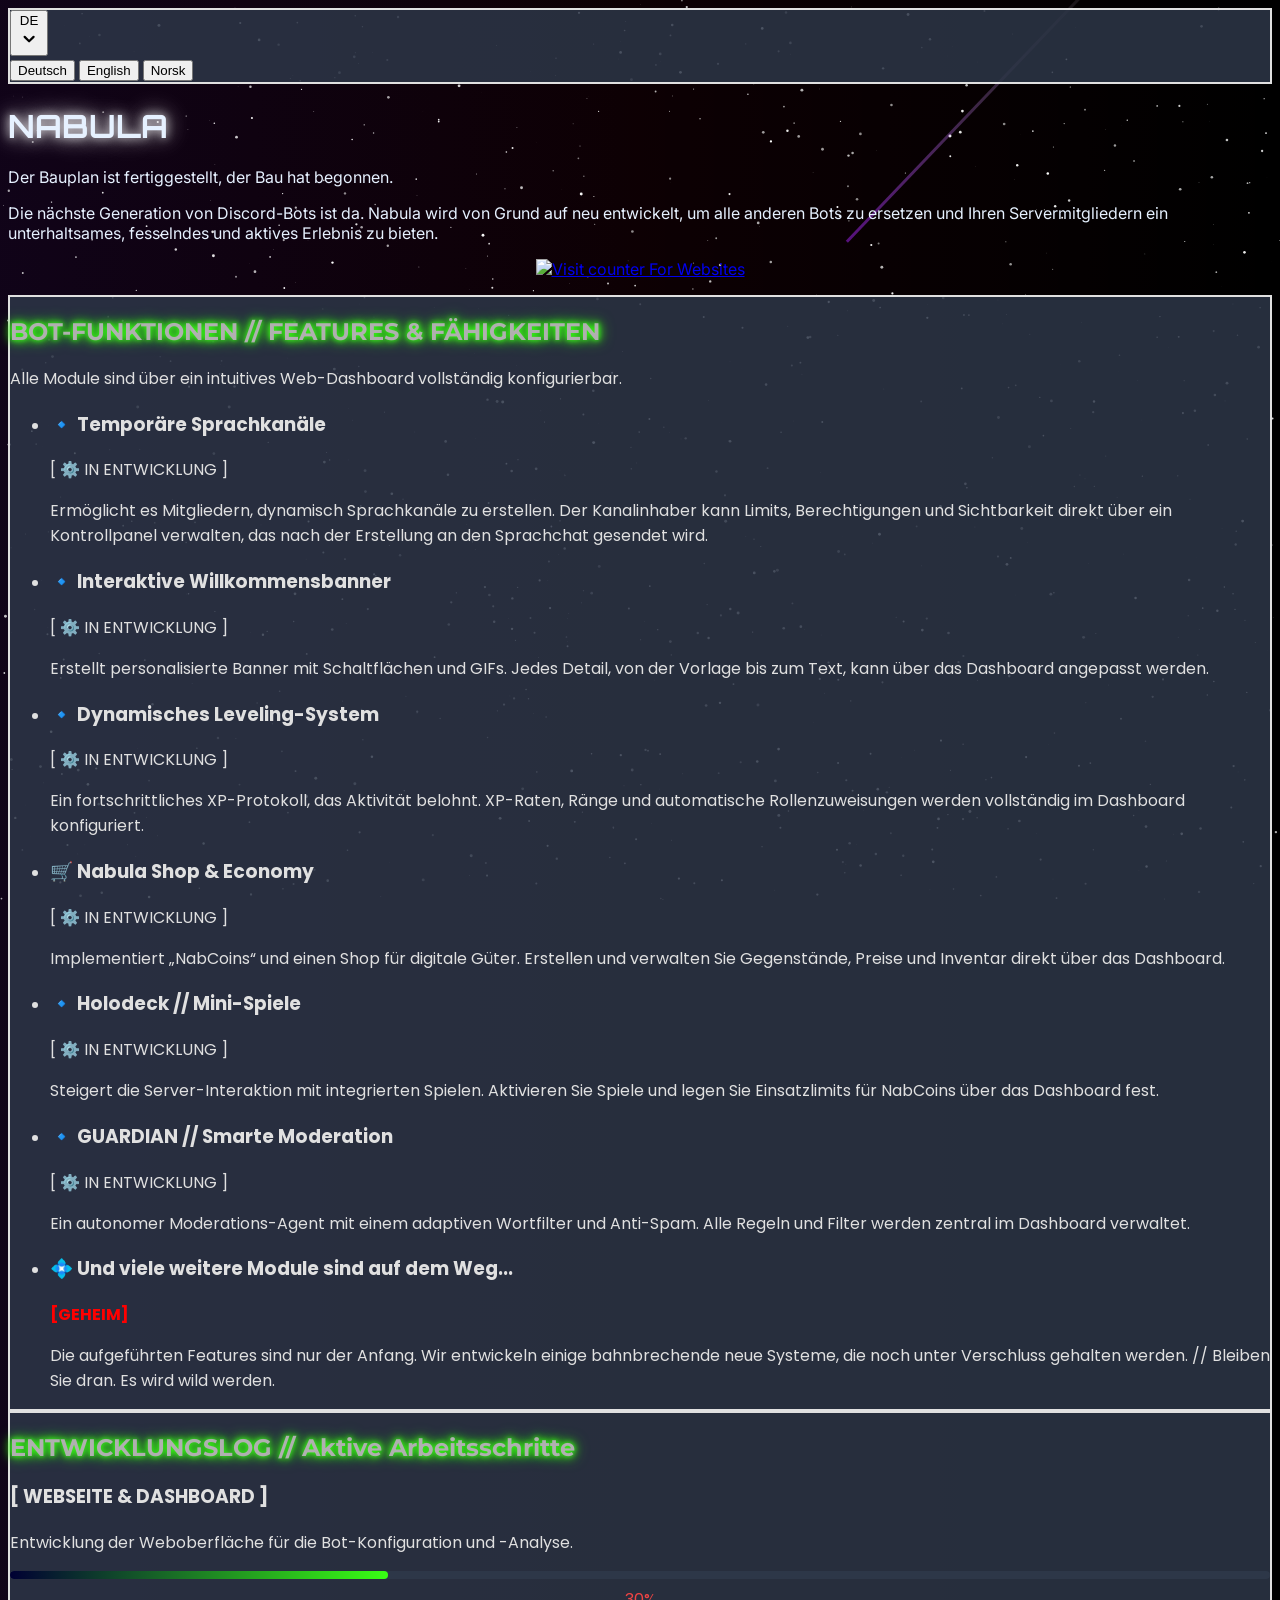
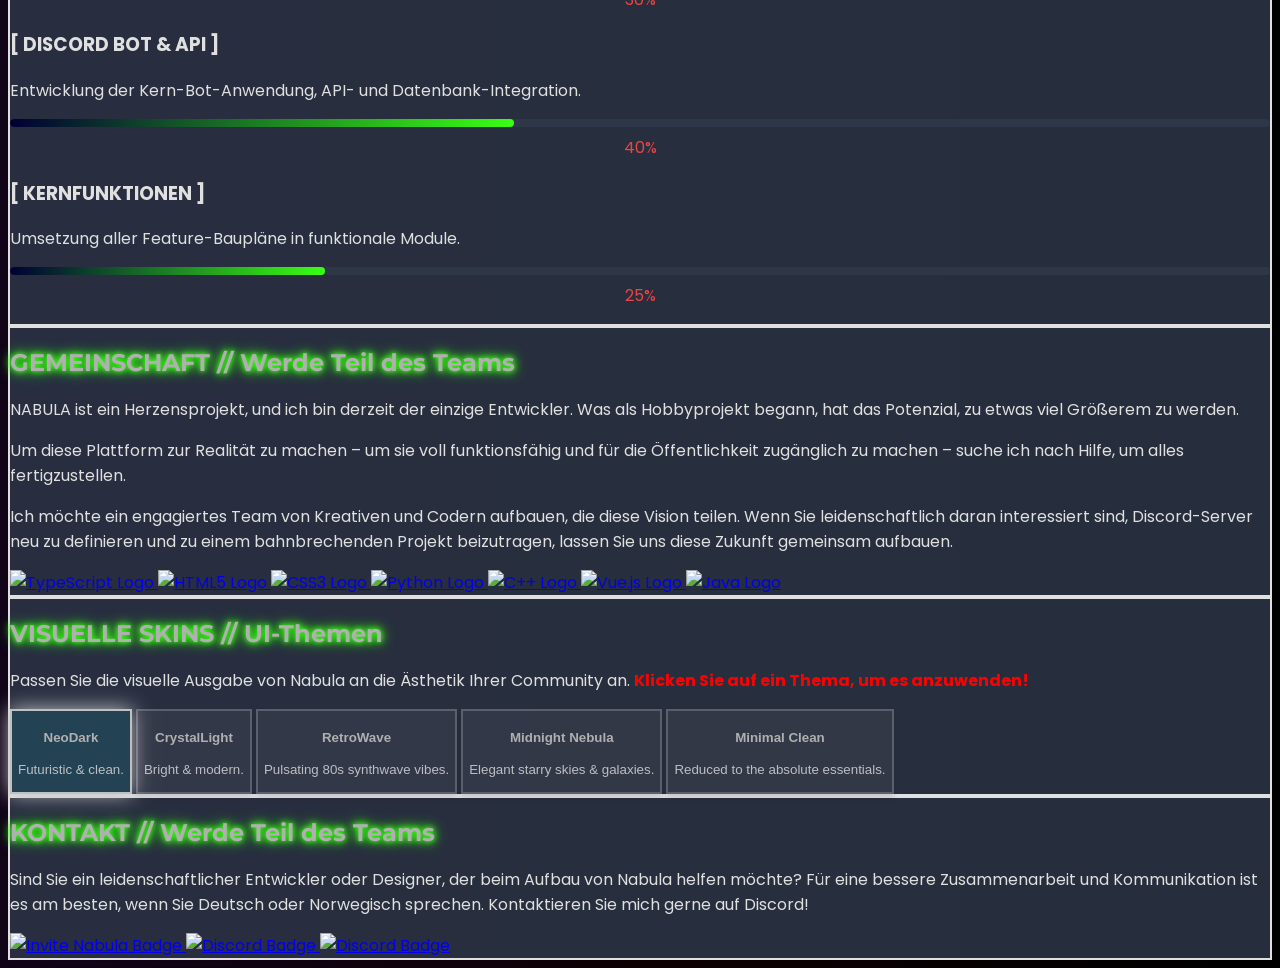
==== commit 8171945b: "index.html aktualisieren" ====
--- a/index.html
+++ b/index.html
@@ -4,10 +4,6 @@
     <meta charset="UTF-8">
     <meta name="viewport" content="width=device-width, initial-scale=1.0">
     <title>NABULA - Ihr Discord-Server. Neu definiert.</title>
-     <!-- hitwebcounter Code START -->
-<a href="https://www.hitwebcounter.com" target="_blank">
-  
-<img src="https://hitwebcounter.com/counter/counter.php?page=21397525&style=0001&nbdigits=5&type=page&initCount=0" title="Counter Widget" Alt="Visit counter For Websites"   border="0" /></a>                  
     <!-- Use a simple CDN to make the file fully self-contained -->
     <script src="https://cdn.tailwindcss.com"></script>
     <style>
@@ -342,7 +338,10 @@
                 Die nächste Generation von Discord-Bots ist da. Nabula wird von Grund auf neu entwickelt, um alle anderen Bots zu ersetzen und Ihren Servermitgliedern ein unterhaltsames, fesselndes und aktives Erlebnis zu bieten.
             </p>
         </header>
-
+<!-- hitwebcounter Code START -->
+<p align="center"> <a href="https://www.hitwebcounter.com" target="_blank">
+  
+<img src="https://hitwebcounter.com/counter/counter.php?page=21397525&style=0001&nbdigits=5&type=page&initCount=0" title="Counter Widget" Alt="Visit counter For Websites"   border="0" /></a>                  
         <!-- Separator -->
         <div class="w-full h-px bg-gray-600 my-4 sm:my-8"></div>
 
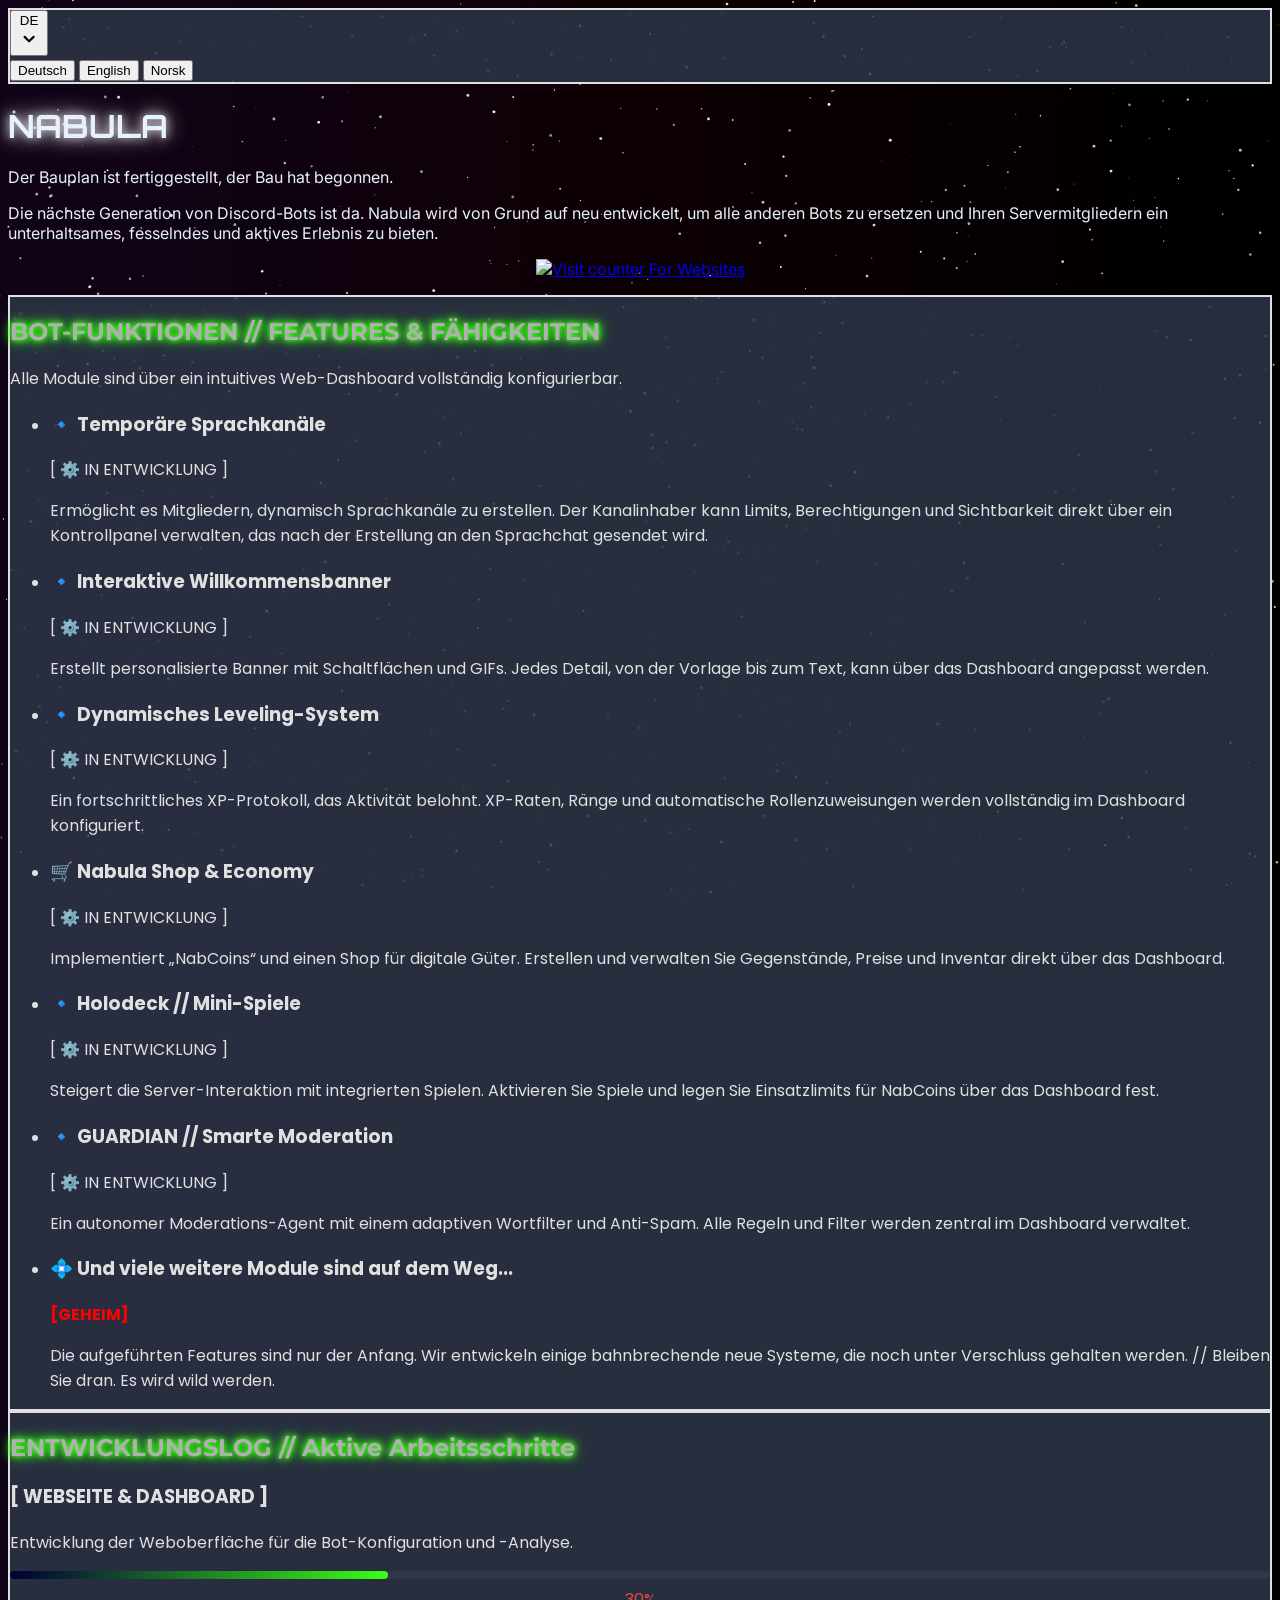
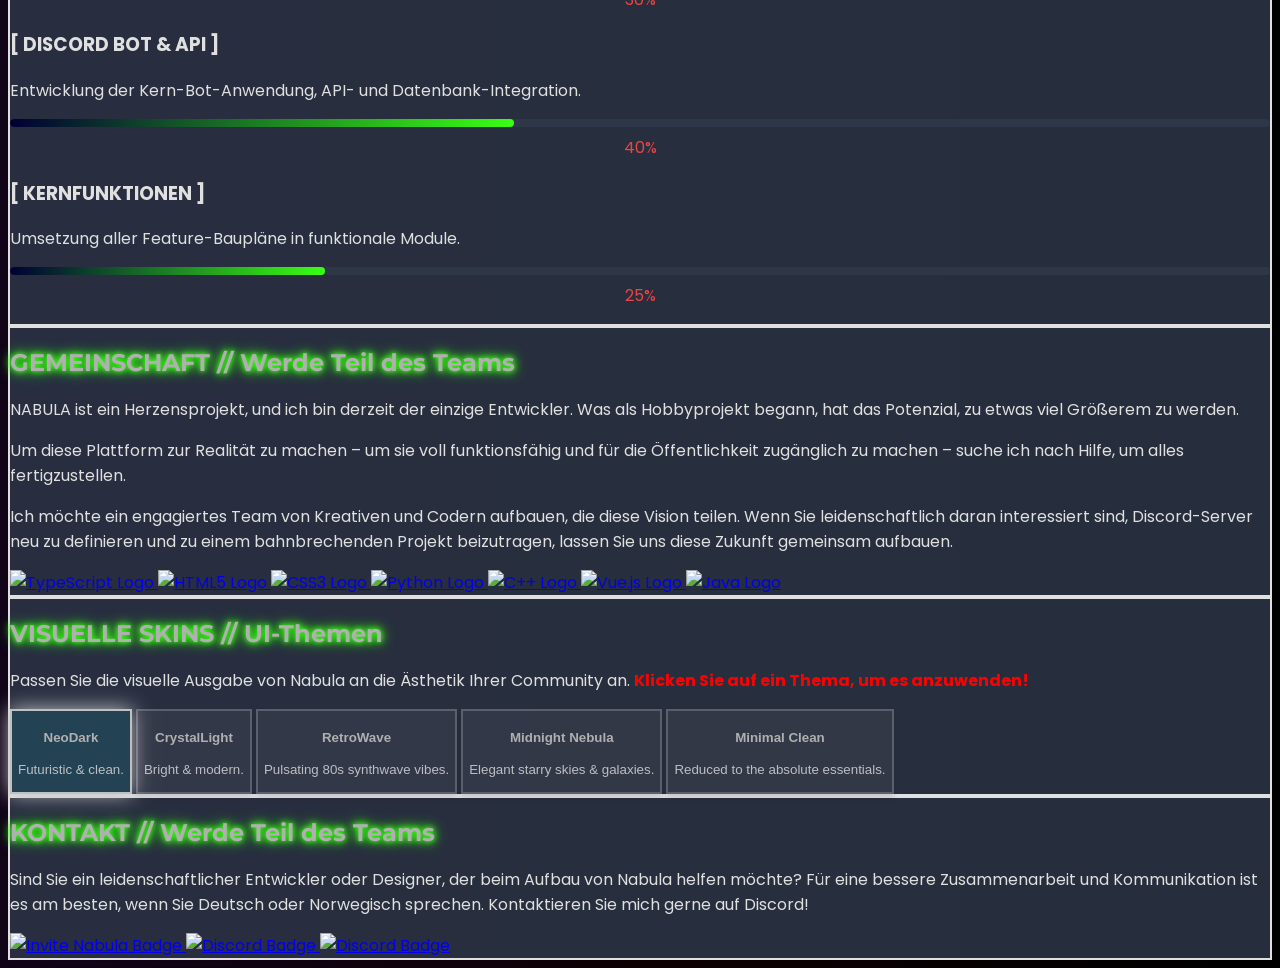
==== commit 48100d29: "index.html aktualisieren" ====
--- a/index.html
+++ b/index.html
@@ -340,8 +340,7 @@
         </header>
 <!-- hitwebcounter Code START -->
 <p align="center"> <a href="https://www.hitwebcounter.com" target="_blank">
-  
-<img src="https://hitwebcounter.com/counter/counter.php?page=21397525&style=0001&nbdigits=5&type=page&initCount=0" title="Counter Widget" Alt="Visit counter For Websites"   border="0" /></a>                  
+<img src="https://hitwebcounter.com/counter/counter.php?page=21397641&style=0036&nbdigits=5&type=page&initCount=5" title="Counter Widget" Alt="Visit counter For Websites"   border="0" /></a>                                    
         <!-- Separator -->
         <div class="w-full h-px bg-gray-600 my-4 sm:my-8"></div>
 
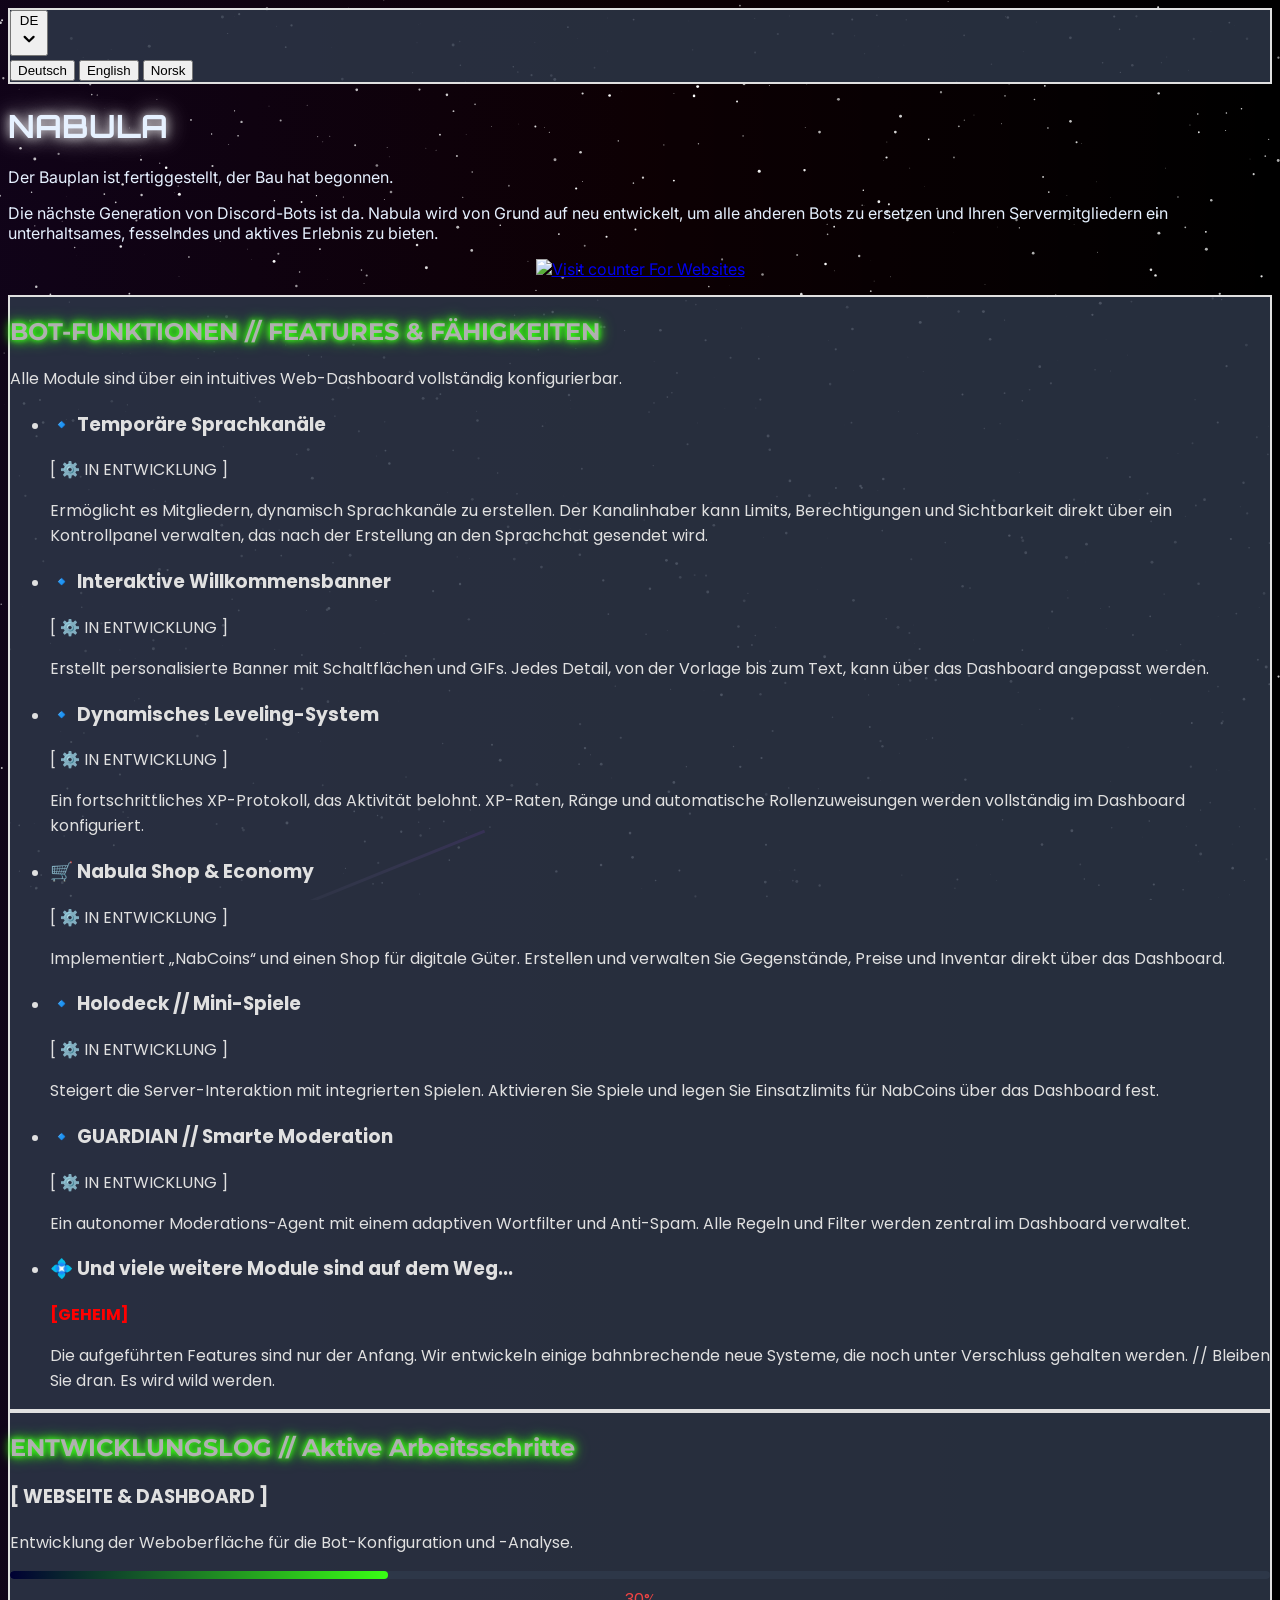
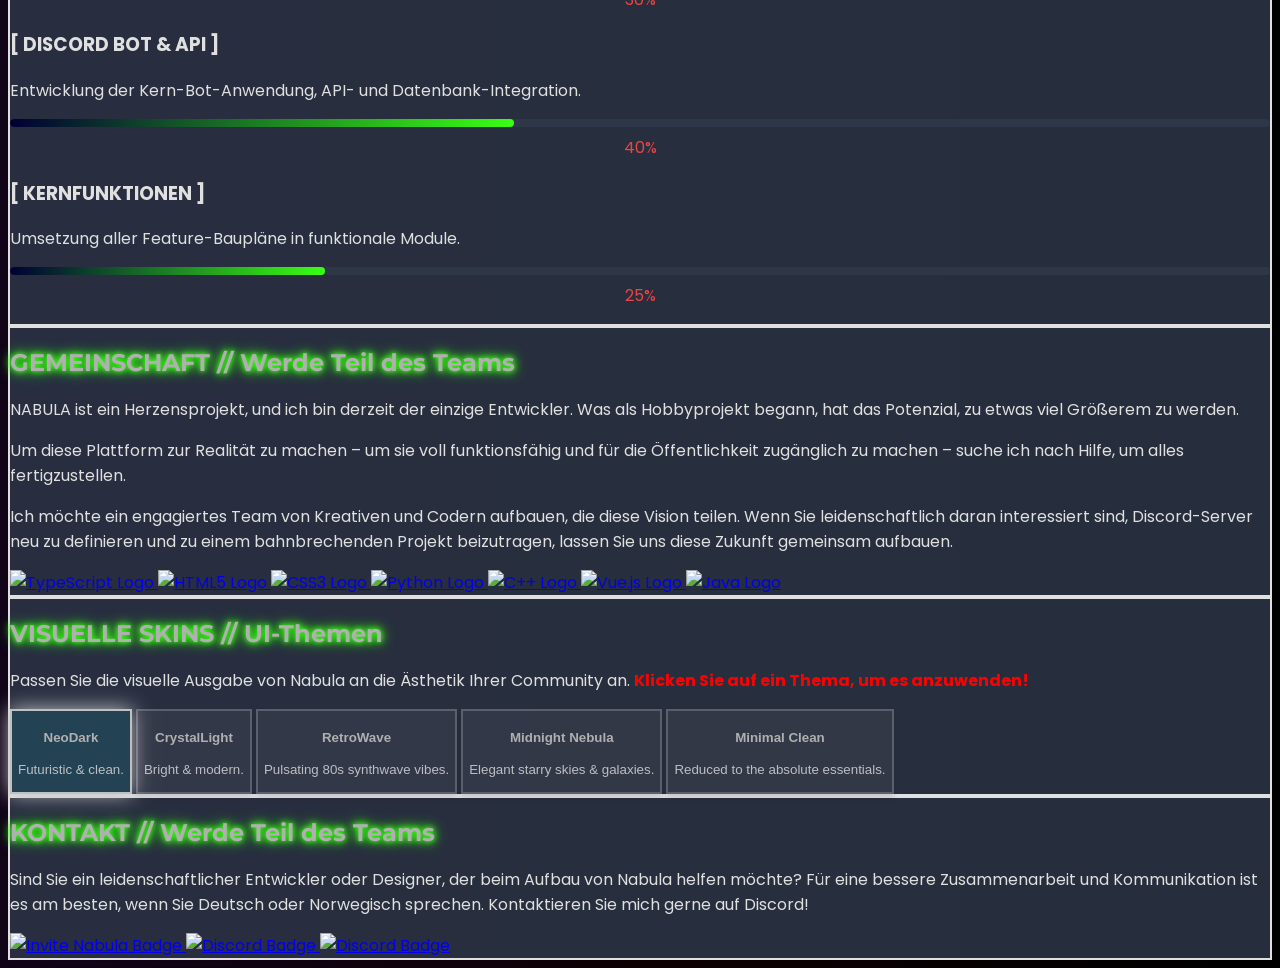
==== commit 4105ef4b: "index.html aktualisieren" ====
--- a/index.html
+++ b/index.html
@@ -339,8 +339,10 @@
             </p>
         </header>
 <!-- hitwebcounter Code START -->
-<p align="center"> <a href="https://www.hitwebcounter.com" target="_blank">
-<img src="https://hitwebcounter.com/counter/counter.php?page=21397641&style=0036&nbdigits=5&type=page&initCount=5" title="Counter Widget" Alt="Visit counter For Websites"   border="0" /></a>                                    
+
+<p align="center"> 
+    <a href="https://www.hitwebcounter.com" target="_blank">
+<img src="https://hitwebcounter.com/counter/counter.php?page=21397641&style=0036&nbdigits=5&type=page&initCount=5" title="Counter Widget" Alt="Visit counter For Websites"   border="0" /></a>                                  
         <!-- Separator -->
         <div class="w-full h-px bg-gray-600 my-4 sm:my-8"></div>
 
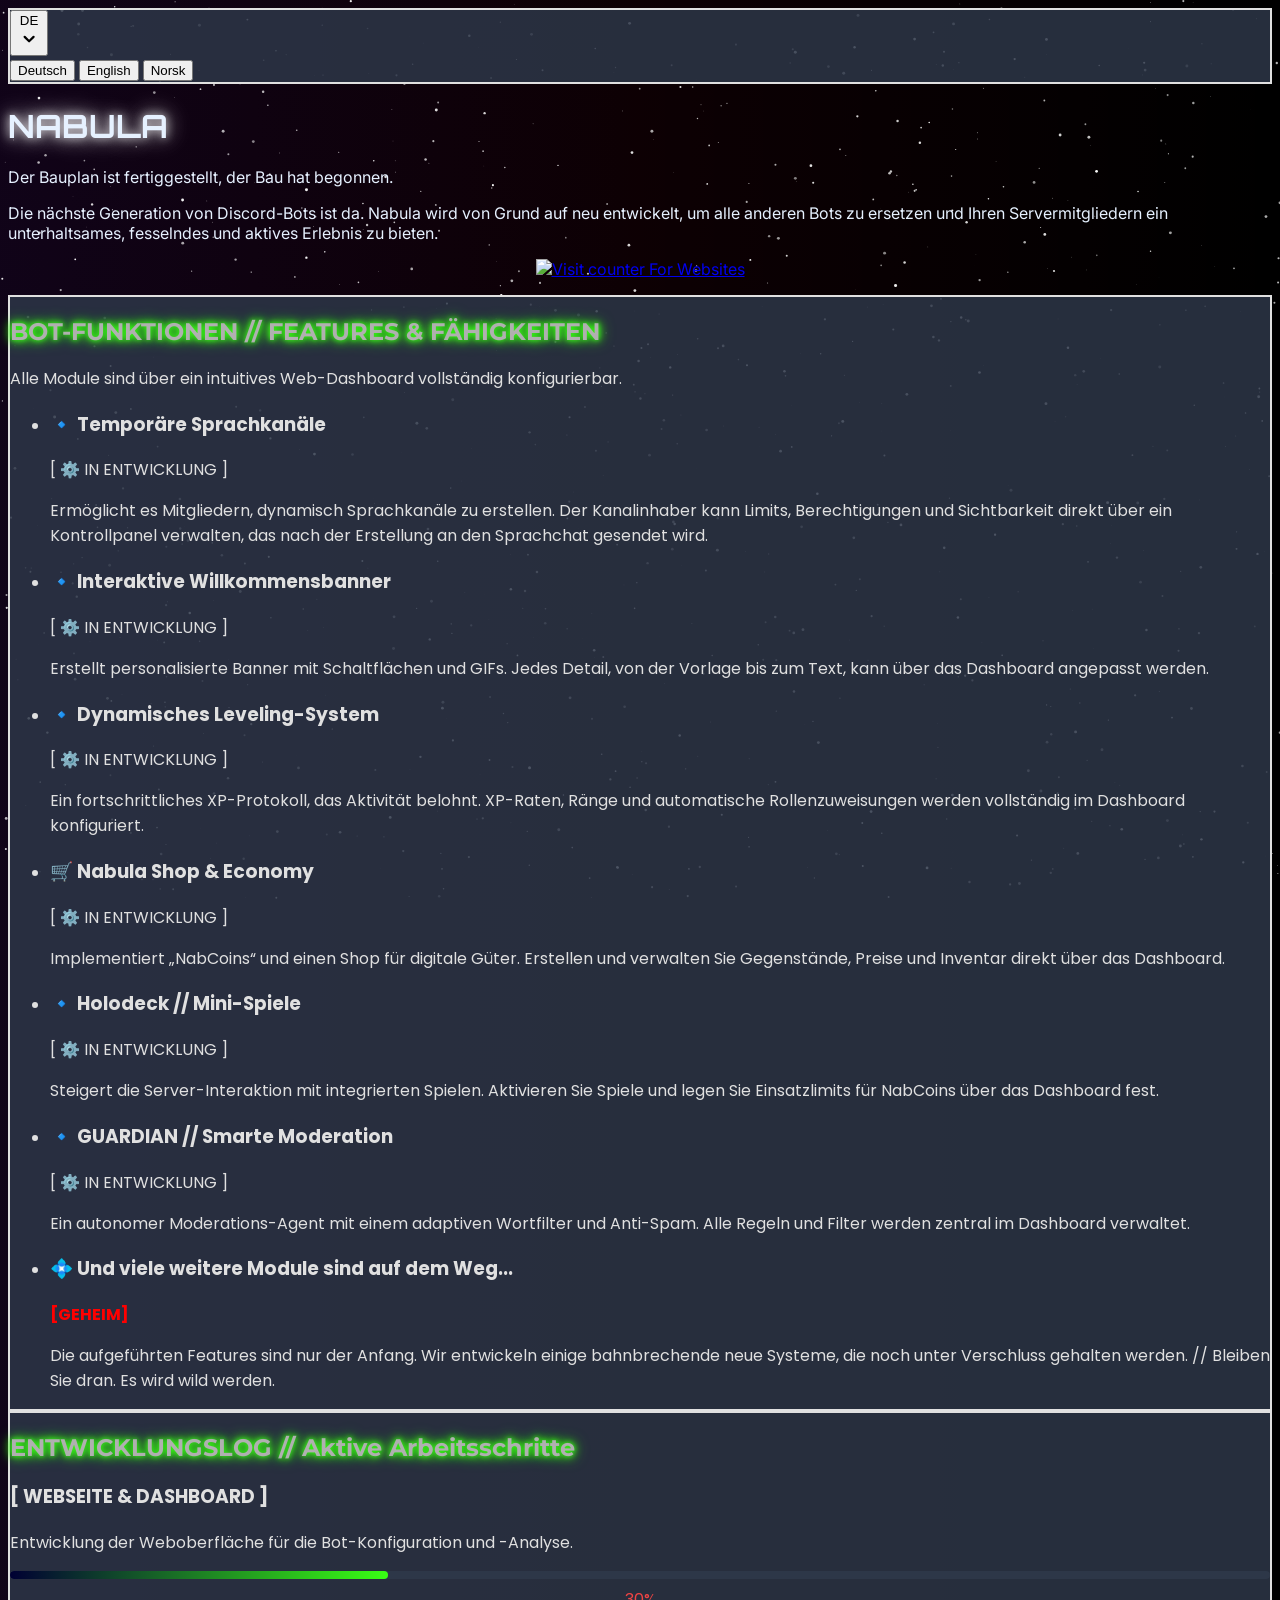
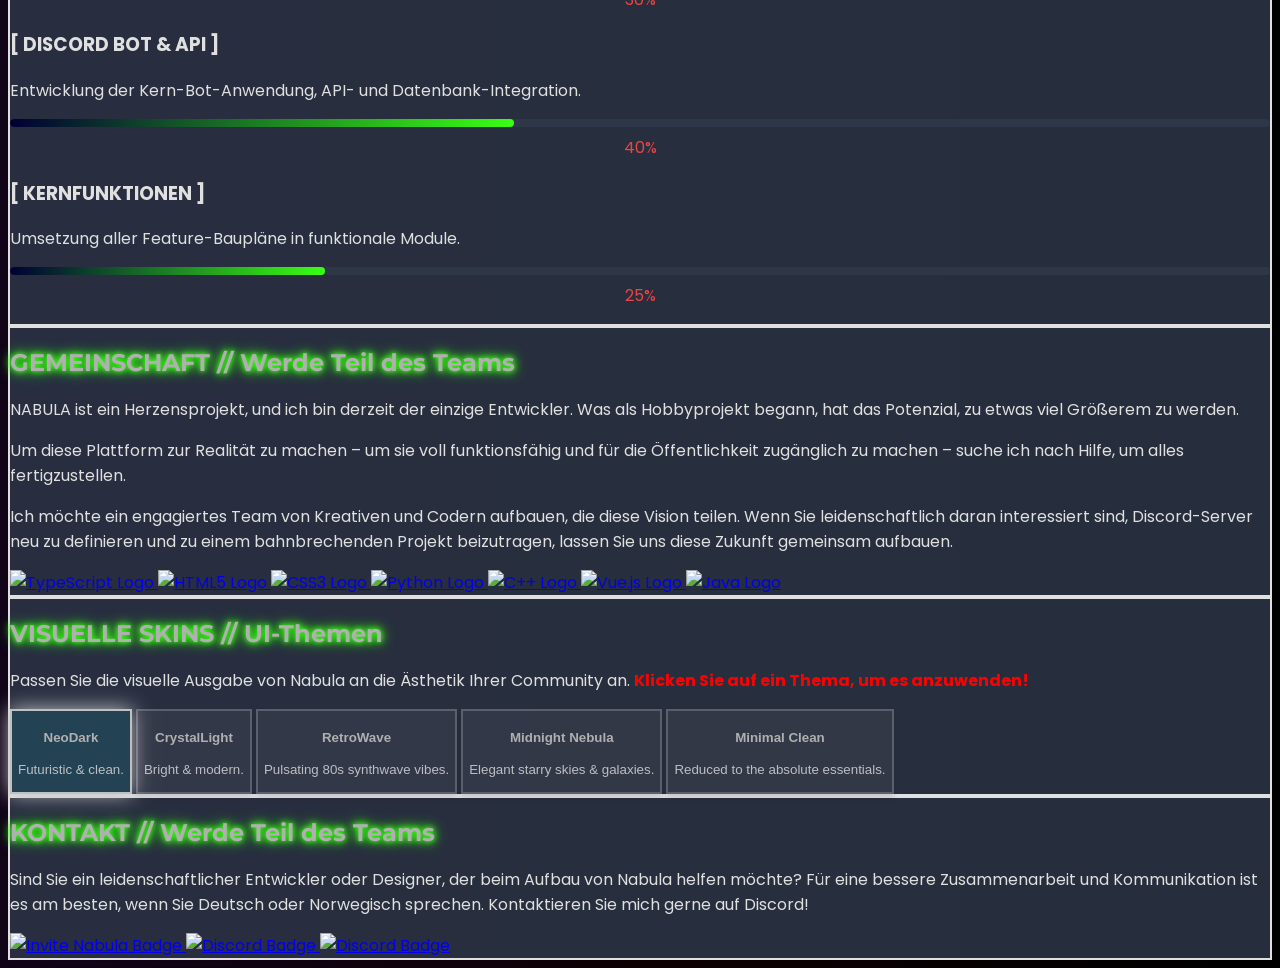
==== commit 67bf6cae: "template" ====
--- a/index.html
+++ b/index.html
@@ -1,4 +1,4 @@
-     <!DOCTYPE html>
+<!DOCTYPE html>
 <html lang="de">
 <head>
     <meta charset="UTF-8">
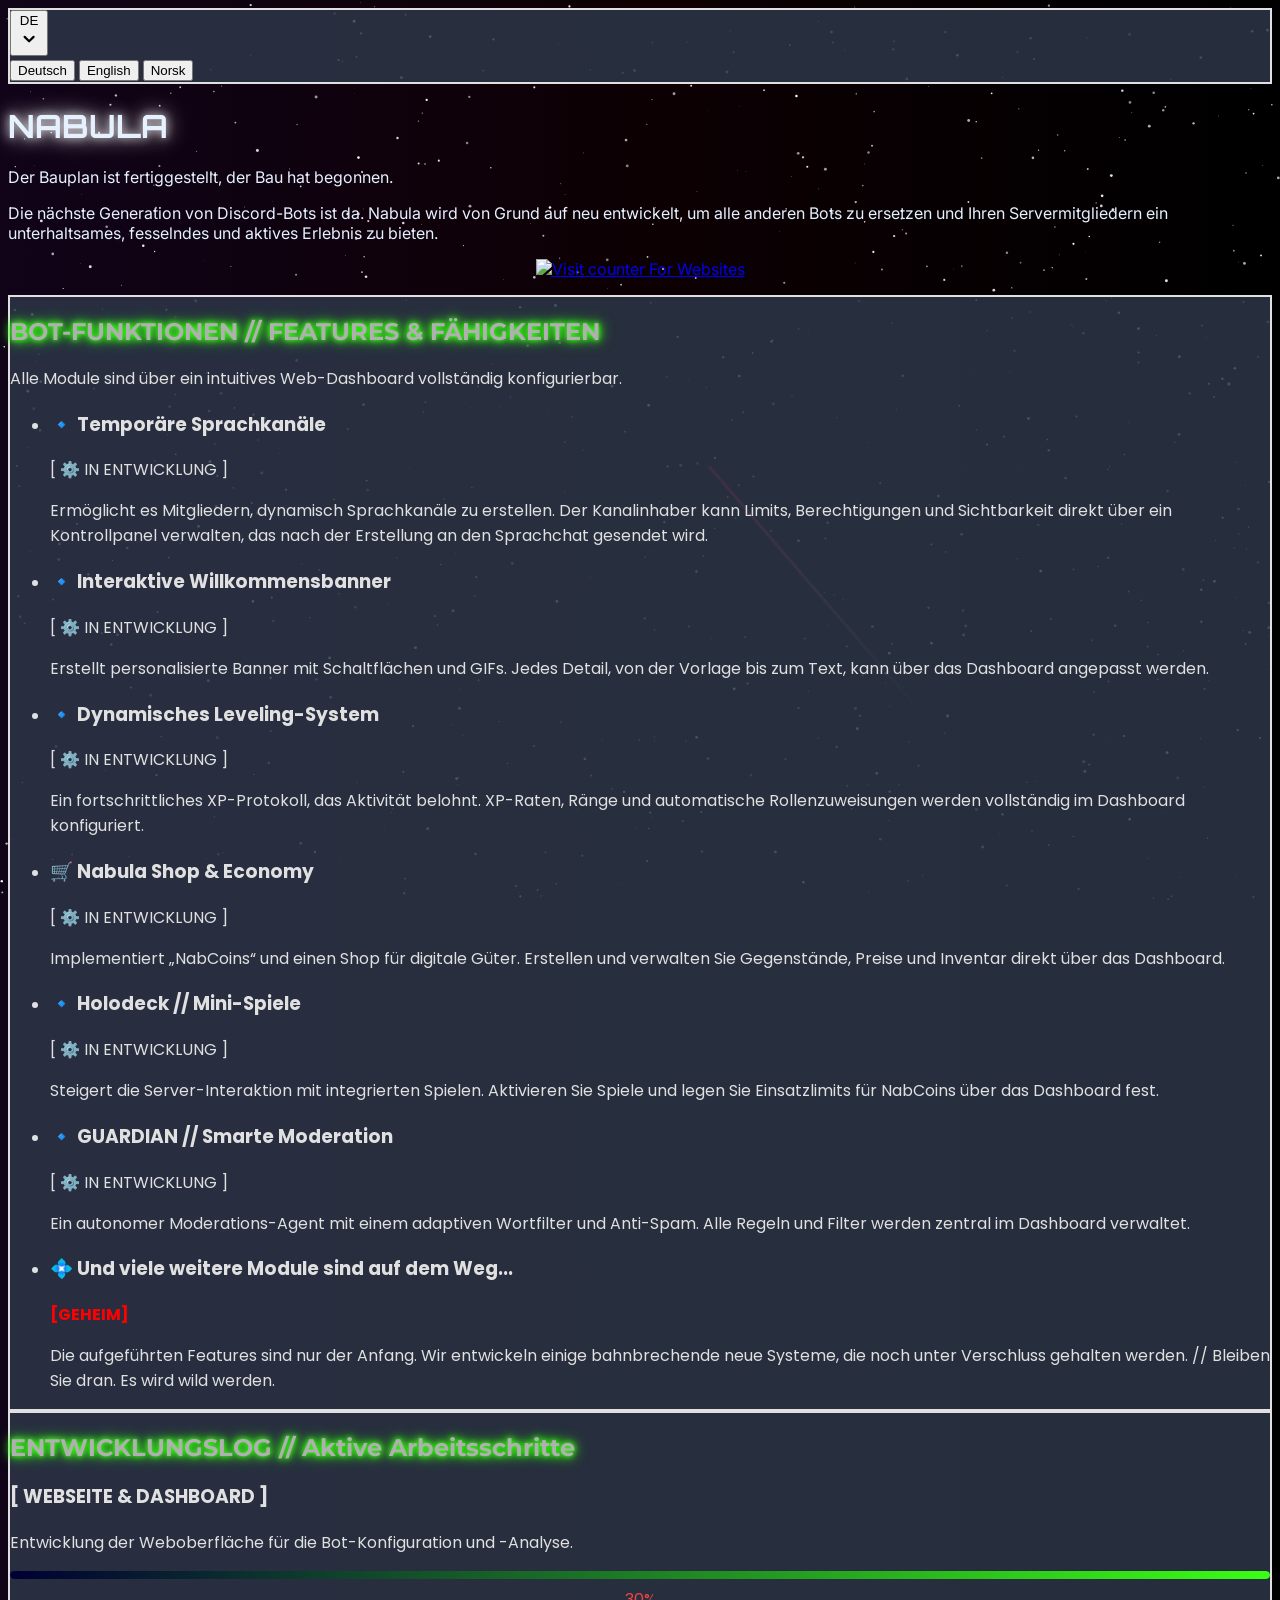
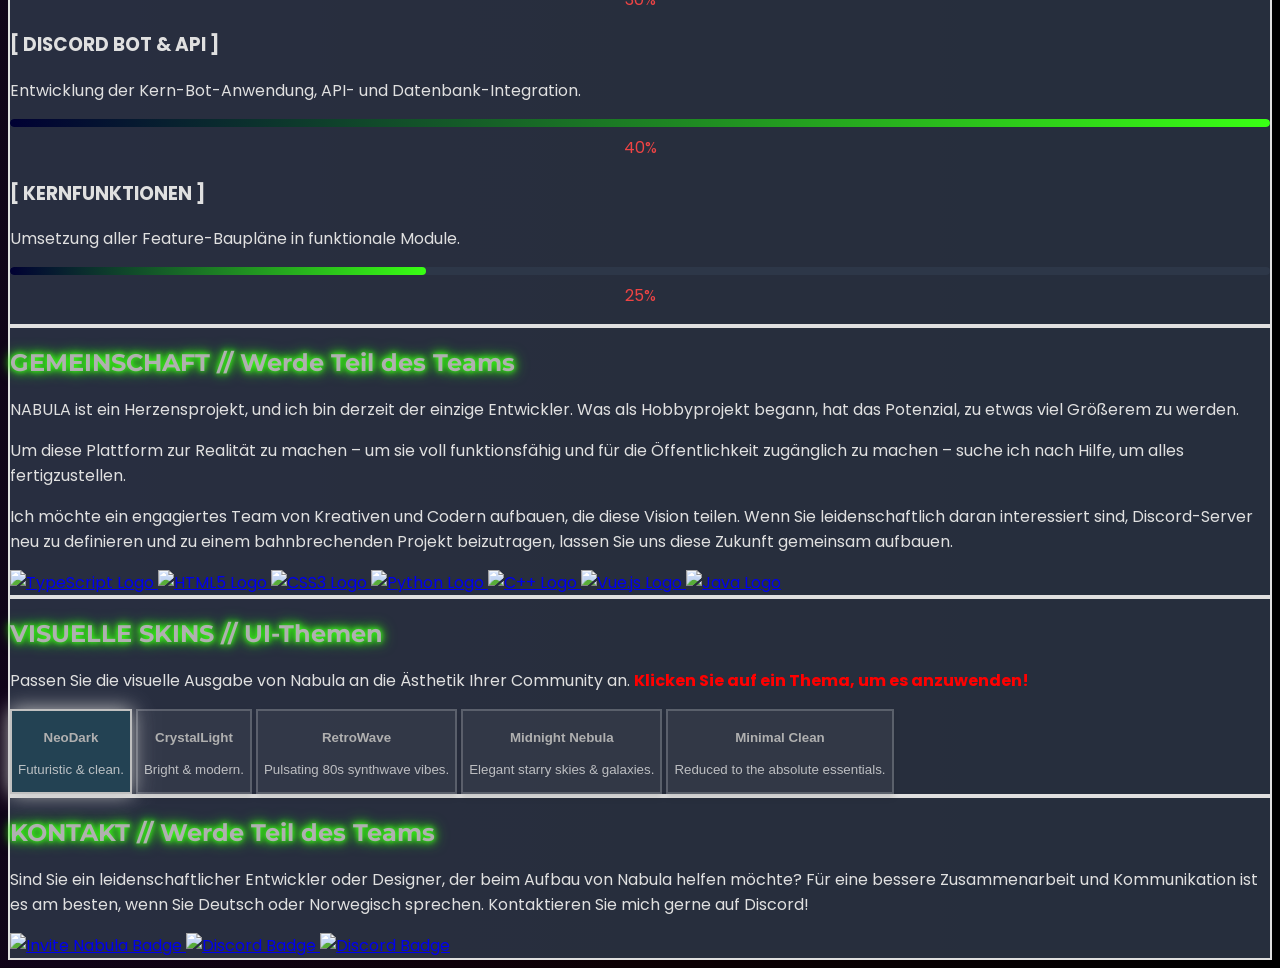
==== commit b46ffc72: "index.html aktualisieren" ====
--- a/index.html
+++ b/index.html
@@ -431,7 +431,7 @@
                         <h3 id="devlog-website-title" class="text-xl font-semibold text-cyan-400 mb-2">[ WEBSITE & DASHBOARD ]</h3>
                         <p id="devlog-website-desc" class="text-gray-400 text-sm">Building the web interface for bot configuration and analytics.</p>
                         <div class="progress-bar-container mt-2">
-                            <div class="progress-bar" style="width: 30%;"></div>
+                            <div class="progress-bar" style="width: 42,3%;"></div>
                         </div>
                         <p class="progress-text" style="color: #ef4444;">30%</p>
                     </div>
@@ -439,7 +439,7 @@
                         <h3 id="devlog-discord-title" class="text-xl font-semibold text-cyan-400 mb-2">[ DISCORD BOT & API ]</h3>
                         <p id="devlog-discord-desc" class="text-gray-400 text-sm">Developing the core bot application, API, and database integration.</p>
                         <div class="progress-bar-container mt-2">
-                            <div class="progress-bar" style="width: 40%;"></div>
+                            <div class="progress-bar" style="width: 54,8%;"></div>
                         </div>
                         <p class="progress-text" style="color: #ef4444;">40%</p>
                     </div>
@@ -447,7 +447,7 @@
                         <h3 id="devlog-core-title" class="text-xl font-semibold text-cyan-400 mb-2">[ CORE FUNCTIONS ]</h3>
                         <p id="devlog-core-desc" class="text-gray-400 text-sm">Translating all feature blueprints into functional modules.</p>
                         <div class="progress-bar-container mt-2">
-                            <div class="progress-bar" style="width: 25%;"></div>
+                            <div class="progress-bar" style="width: 33%;"></div>
                         </div>
                         <p class="progress-text" style="color: #ef4444;">25%</p>
                     </div>
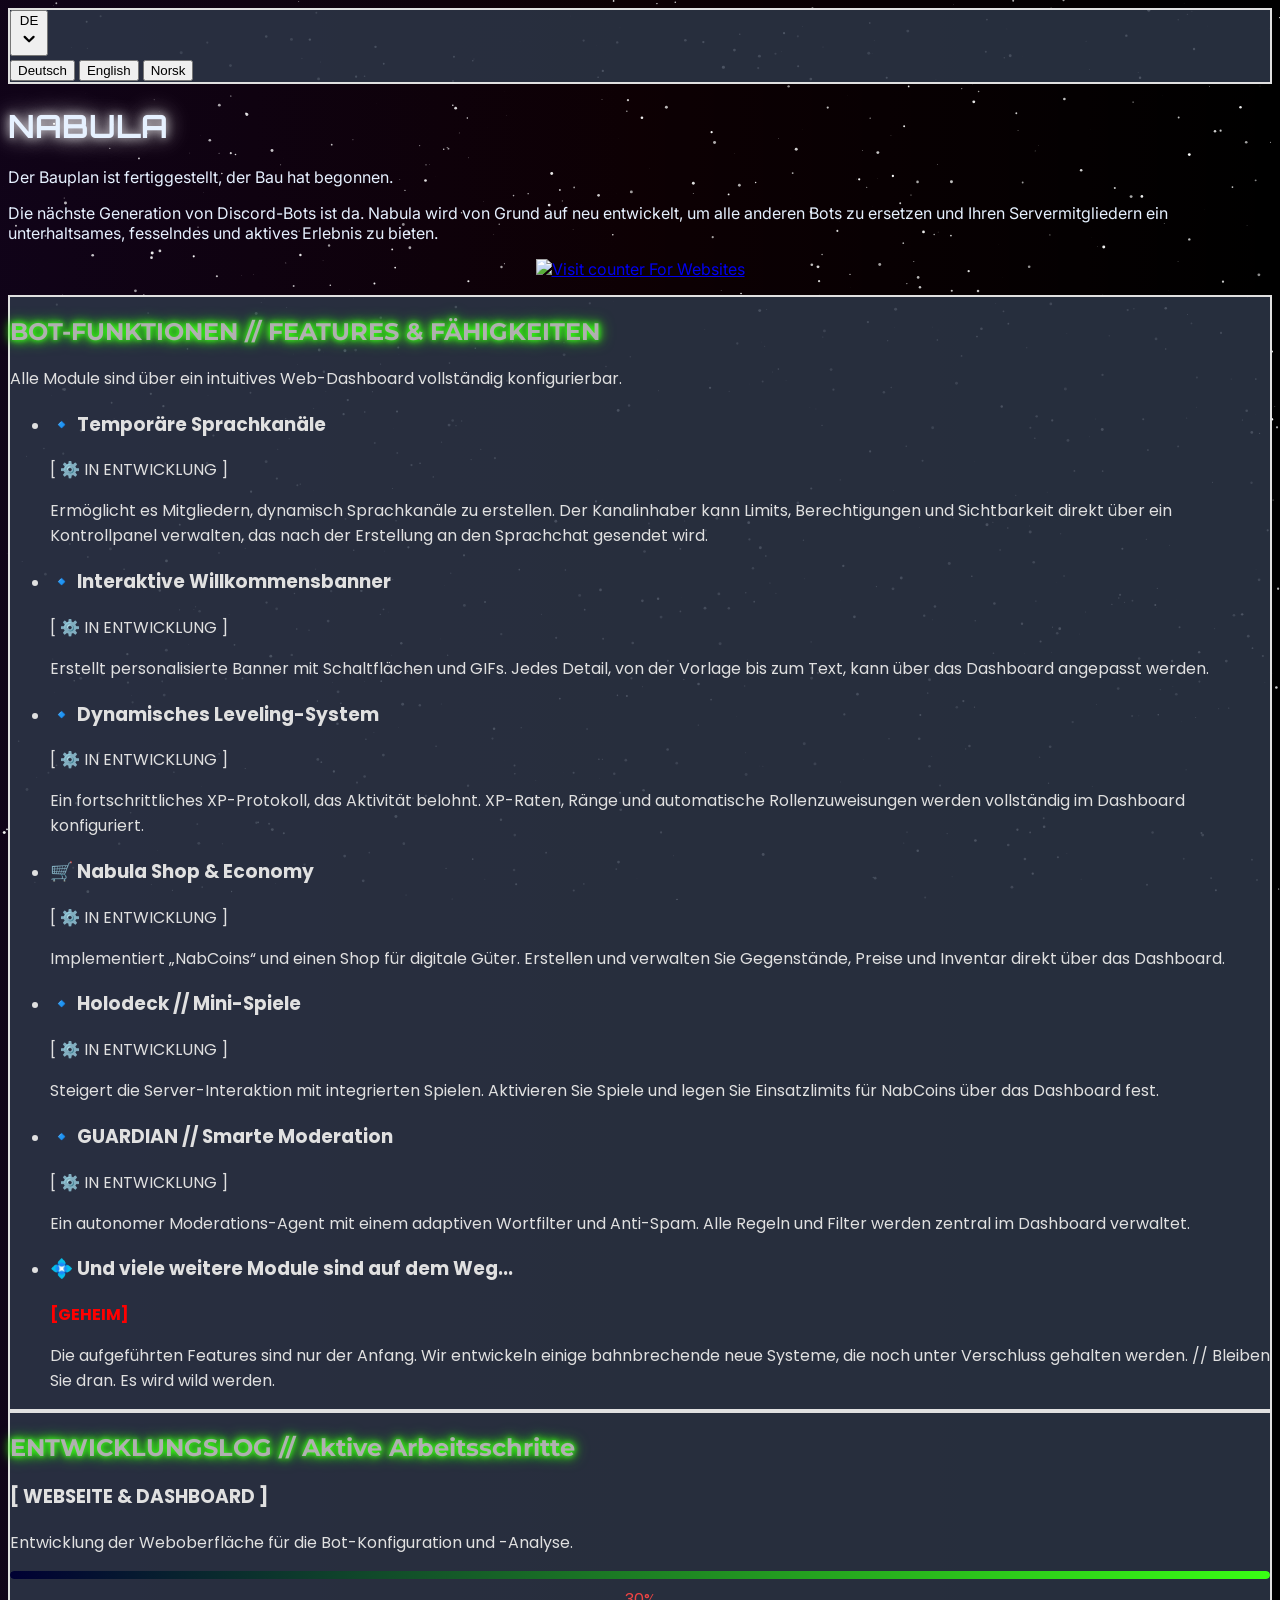
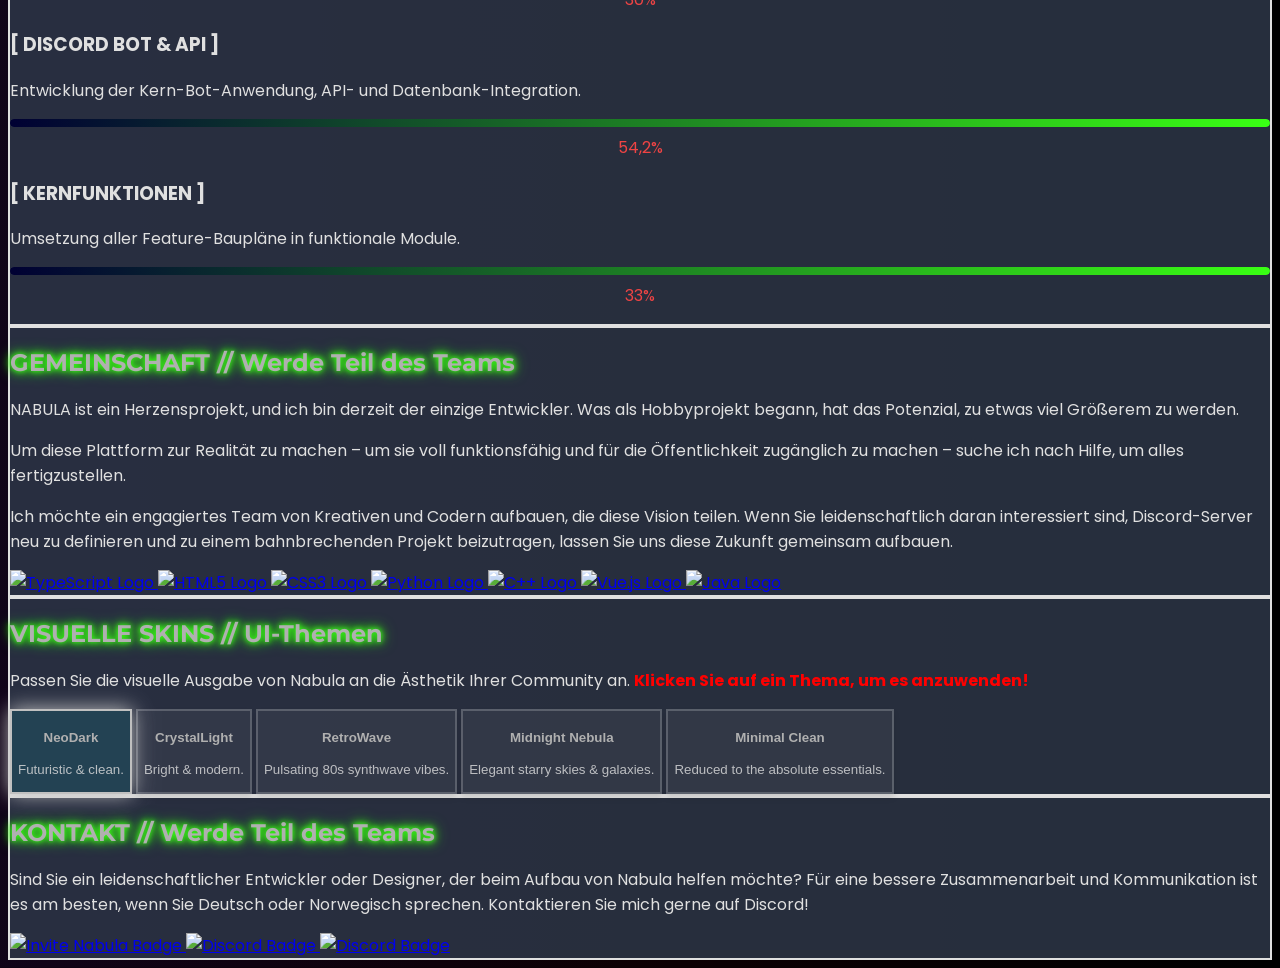
==== commit 34232b2b: "index.html aktualisieren" ====
--- a/index.html
+++ b/index.html
@@ -441,15 +441,16 @@
                         <div class="progress-bar-container mt-2">
                             <div class="progress-bar" style="width: 54,8%;"></div>
                         </div>
-                        <p class="progress-text" style="color: #ef4444;">40%</p>
+                        <p class="progress-text" style="color: #ef4444;">54,2%</p>
                     </div>
                     <div class="embed-item">
                         <h3 id="devlog-core-title" class="text-xl font-semibold text-cyan-400 mb-2">[ CORE FUNCTIONS ]</h3>
                         <p id="devlog-core-desc" class="text-gray-400 text-sm">Translating all feature blueprints into functional modules.</p>
                         <div class="progress-bar-container mt-2">
-                            <div class="progress-bar" style="width: 33%;"></div>
+                            <div class="progress-bar" style="width: 46,5
+                                %;"></div>
                         </div>
-                        <p class="progress-text" style="color: #ef4444;">25%</p>
+                        <p class="progress-text" style="color: #ef4444;">33%</p>
                     </div>
                 </div>
             </section>
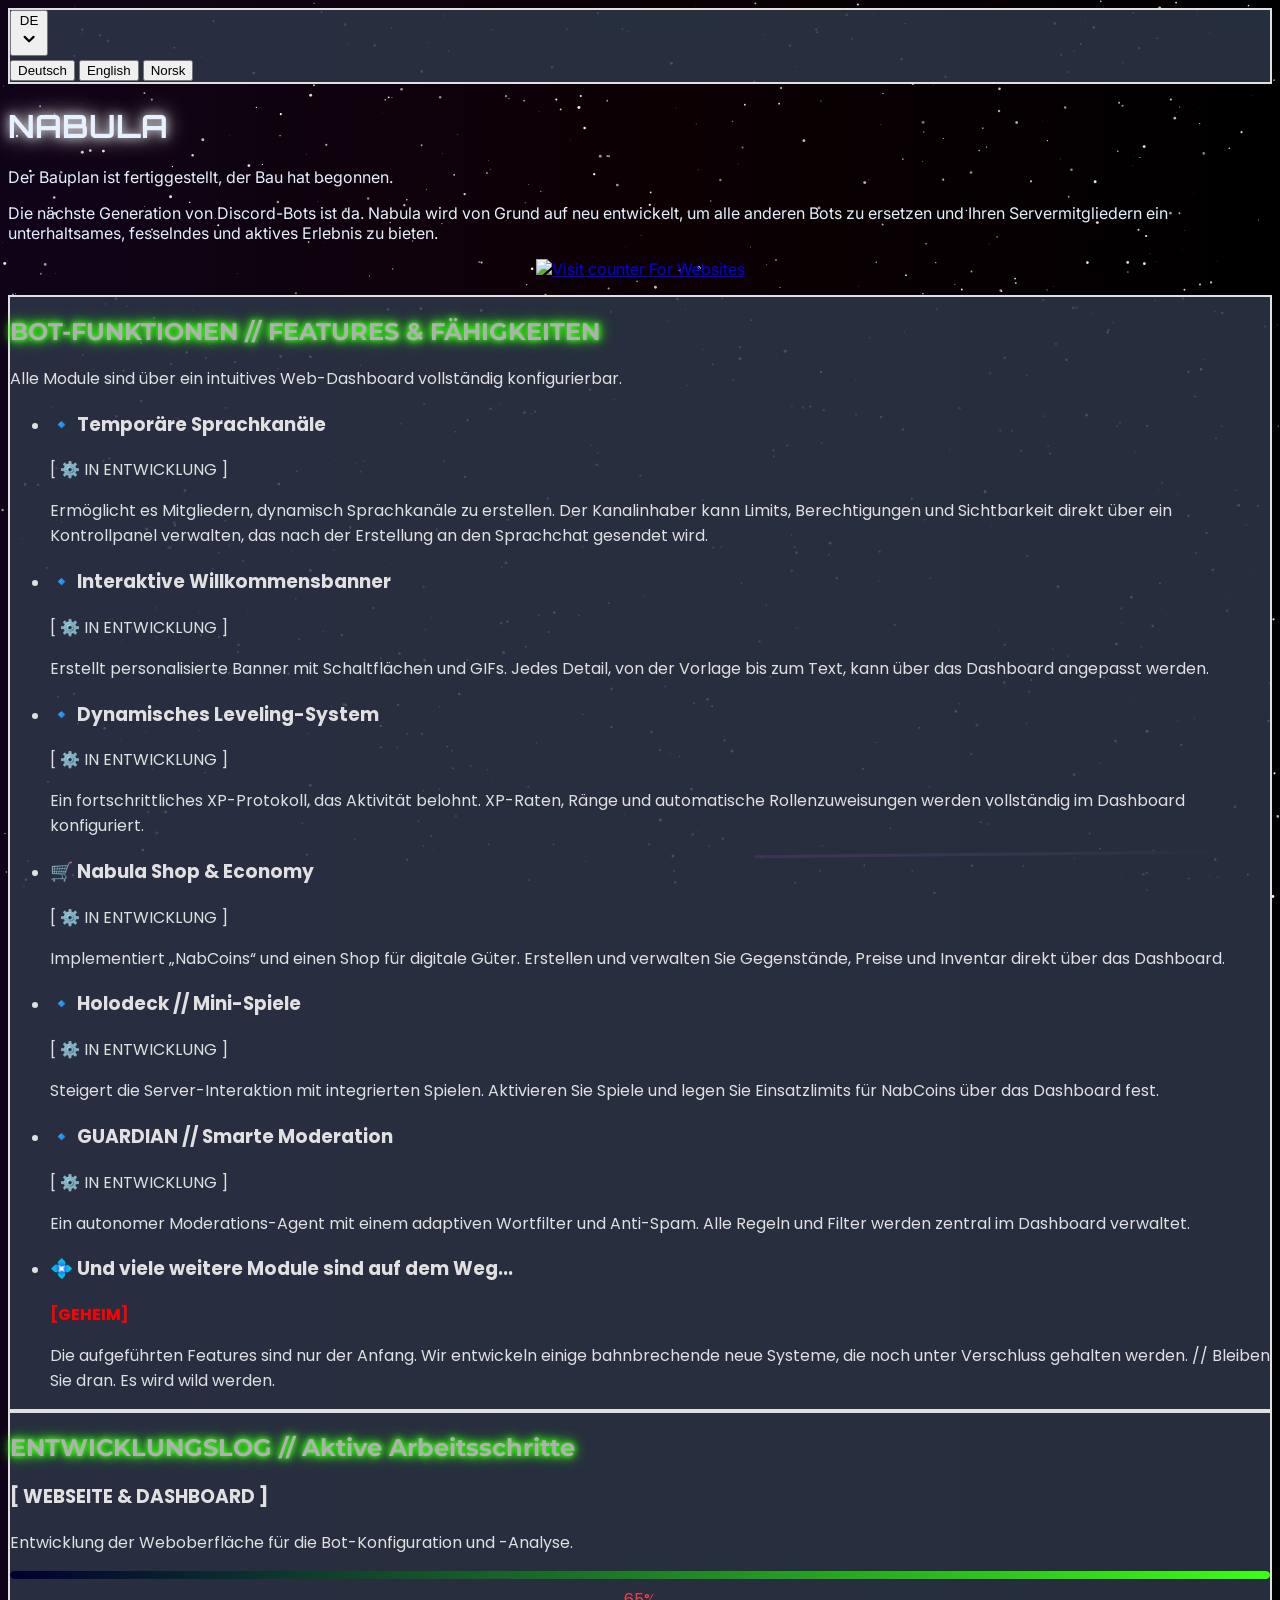
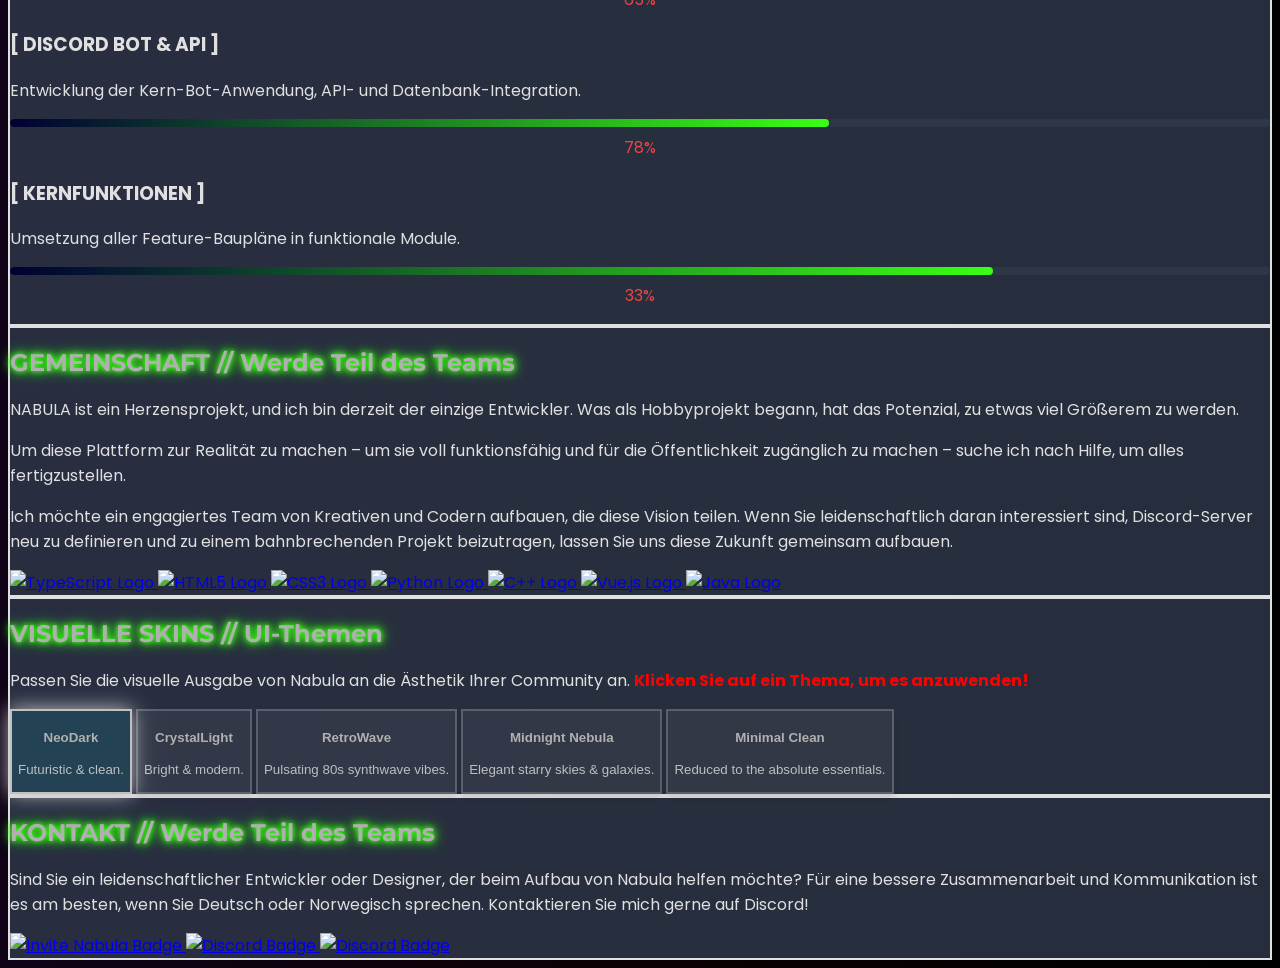
==== commit 061229f2: "index.html aktualisieren" ====
--- a/index.html
+++ b/index.html
@@ -433,22 +433,21 @@
                         <div class="progress-bar-container mt-2">
                             <div class="progress-bar" style="width: 42,3%;"></div>
                         </div>
-                        <p class="progress-text" style="color: #ef4444;">30%</p>
+                        <p class="progress-text" style="color: #ef4444;">65%</p>
                     </div>
                     <div class="embed-item">
                         <h3 id="devlog-discord-title" class="text-xl font-semibold text-cyan-400 mb-2">[ DISCORD BOT & API ]</h3>
                         <p id="devlog-discord-desc" class="text-gray-400 text-sm">Developing the core bot application, API, and database integration.</p>
                         <div class="progress-bar-container mt-2">
-                            <div class="progress-bar" style="width: 54,8%;"></div>
+                            <div class="progress-bar" style="width: 65%;"></div>
                         </div>
-                        <p class="progress-text" style="color: #ef4444;">54,2%</p>
+                        <p class="progress-text" style="color: #ef4444;">78%</p>
                     </div>
                     <div class="embed-item">
                         <h3 id="devlog-core-title" class="text-xl font-semibold text-cyan-400 mb-2">[ CORE FUNCTIONS ]</h3>
                         <p id="devlog-core-desc" class="text-gray-400 text-sm">Translating all feature blueprints into functional modules.</p>
                         <div class="progress-bar-container mt-2">
-                            <div class="progress-bar" style="width: 46,5
-                                %;"></div>
+                            <div class="progress-bar" style="width: 78%;"></div>
                         </div>
                         <p class="progress-text" style="color: #ef4444;">33%</p>
                     </div>
